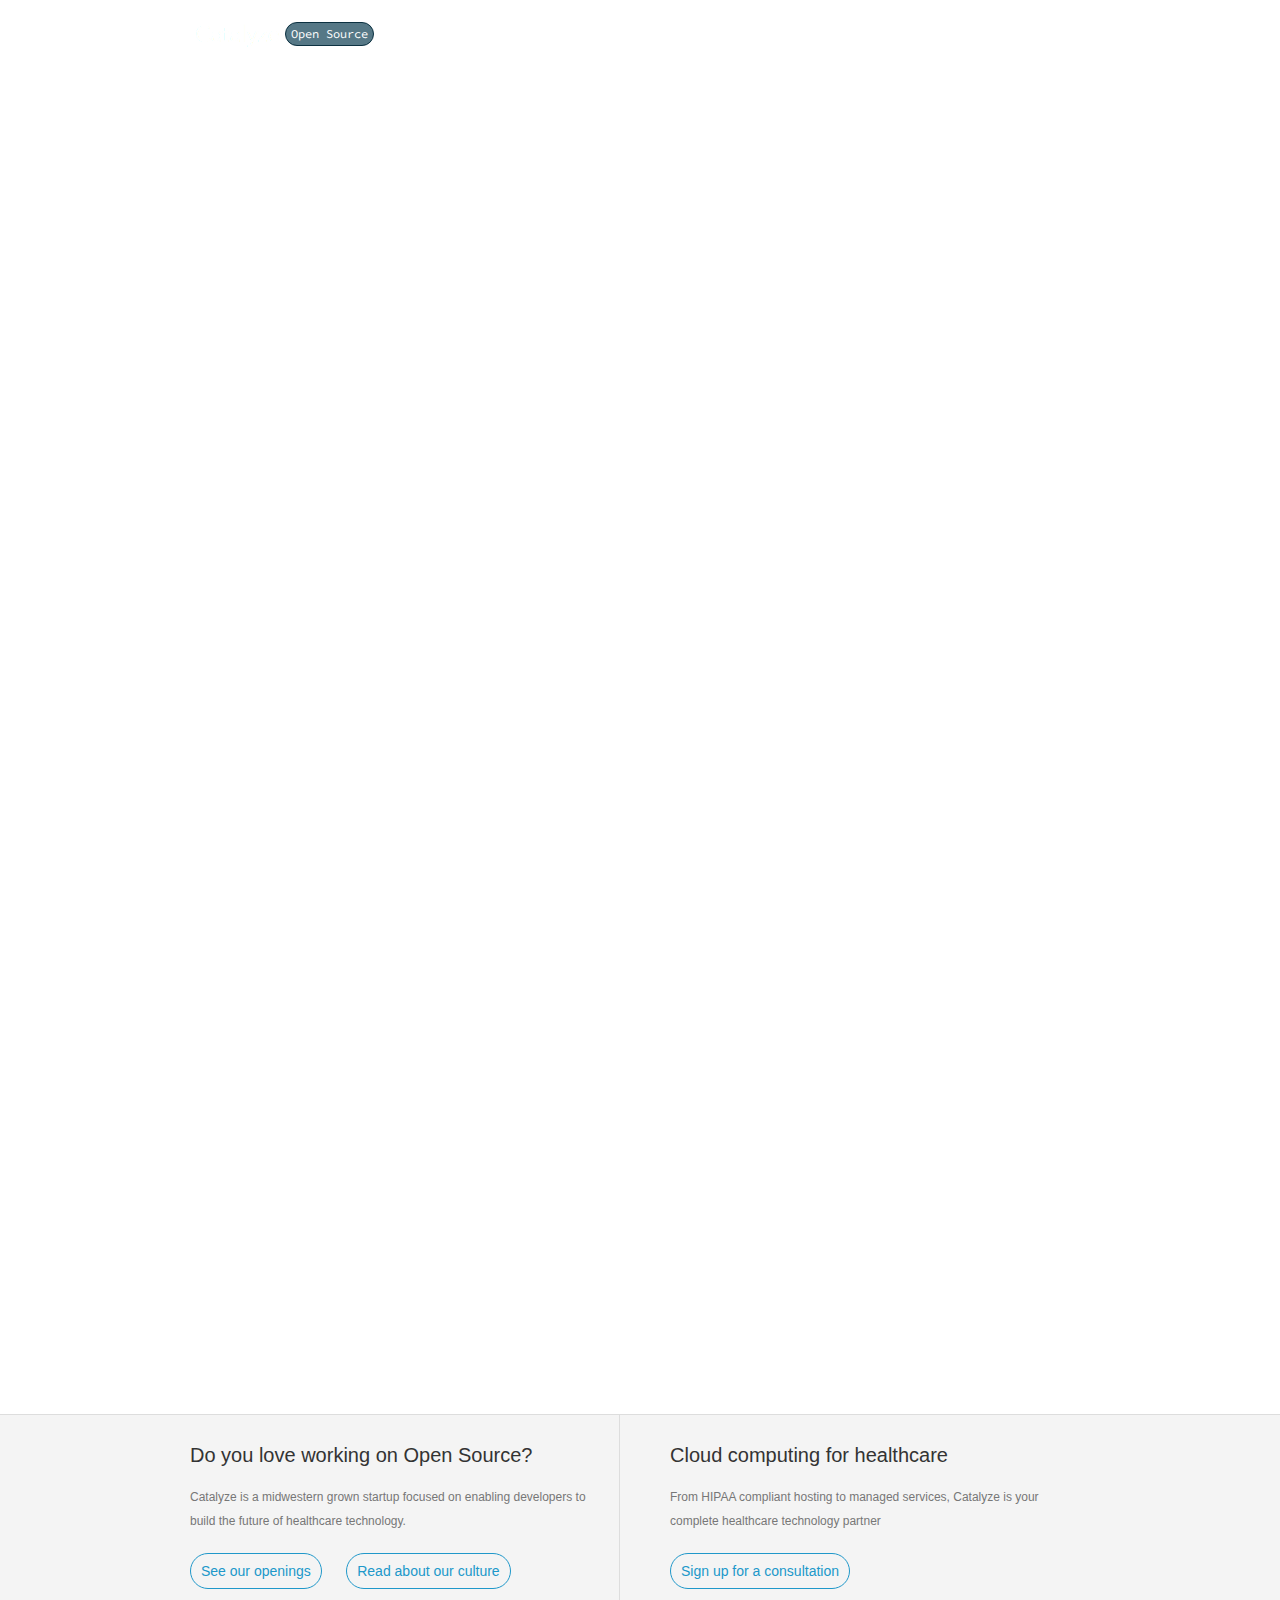
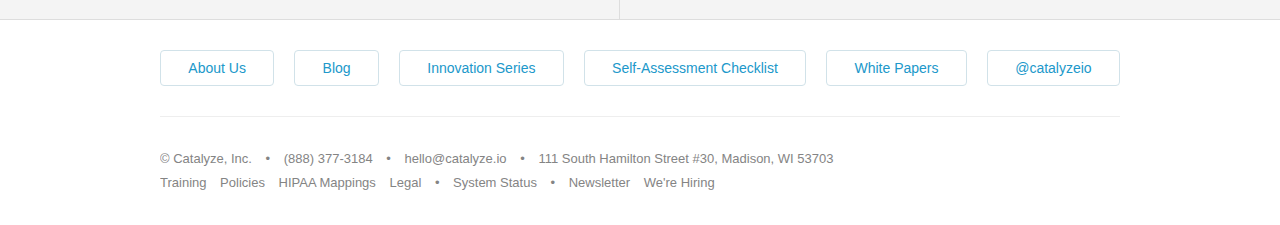
==== index.html @ b0b92cd5 "Initial commit" ====
<!doctype html>
<html>
	<head>
		<meta charset="utf-8">
		<meta content="IE=edge,chrome=1" http-equiv="X-UA-Compatible">
		<meta name="viewport" content="width=device-width, initial-scale=1.0">
		<meta name="description" content="Something Something Something">
		<title>Welcome to Earth</title>
		<link href="/assets/css/styles-5230c4ef.css" rel="stylesheet" type="text/css" /><link href="/assets/css/animate-a3fb23cf.css" rel="stylesheet" type="text/css" />
	</head>
	<body class="index">
		<div class="upper-bg">
	<header class="main-header">
	<div class="grid">
		<div class="main-logo">
			<a href="/">
				<img src="/assets/img/logo-bc8b56d9.png">
				<span>Open Source</span>
			</a>
		</div>
		<nav class="main-nav">
	<a href="//catalyze.io">Home</a>
	<a href="//catalyze.io/support">Support</a>
	<a href="//dashboard.catalyze.io">Login</a>
	<a href="//catalyze.io/signup" class="main-btn">Free Trial</a>
</nav>
	</div>
</header>
	<div class="animsition">
	<section class="main-masthead">
		<div class="grid">
			<h1>Catalyze Open Source</h1>
			<h2>Building the future of healthcare together</h2>
			<a href="http://github.com/catalyzeio" class="cta-btn">See all open source projects</a>
			<div class="main-sort">
				<span class="one">Sort by:</span>
				<span class="toggle">
					<span class="two"><i class="ss-code"></i> code</span>
					<span class="three"><i class="ss-files"></i> docs</span>
				</span>
			</div>
		</div>
	</section>
</div>
</div>
<div class="animsition">
	<section class="project-cards">
		<div class="grid grid-pad">
			<div class="col-1-3">
				<div class="card docs-card">
					<header>
						<h1>Catalyze Policies</h1>
						<h2><i class="ss-files"></i> docs</h2>
					</header>
					<article>
						<p>In an effort to make compliance as easy as possible for companies working with protected health information (PHI), we have open sourced our company policies&#8230;</p>
					</article>
					<footer>
						<a href="//github.com/catalyzeio/policies" class="card-btn">View Catalyze Policies</a>
					</footer>
				</div>
			</div>
			<div class="col-1-3">
				<div class="card code-card">
					<header>
						<h1>Catalyze iOS SDK</h1>
						<h2><i class="ss-code"></i> code</h2>
					</header>
					<article>
						<p>The Catalyze iOS SDK was built to help developers working with Apple mobile products build HIPAA compliant applications using the Catalyze Backend as a Service&#8230;</p>
					</article>
					<footer>
						<a href="//github.com/catalyzeio/catalyze-ios-sdk" class="card-btn">View Catalyze iOS SDK</a>
					</footer>
				</div>
			</div>
			<div class="col-1-3">
				<div class="card docs-card">
					<header>
						<h1>Catalyze HIPAA Docs</h1>
						<h2><i class="ss-files"></i> docs</h2>
					</header>
					<article>
						<p>These HIPAA procedures and mappings are intended to guide other healthcare companies managing PHI in creating their own HIPAA documentation&#8230;</p>
					</article>
					<footer>
						<a href="//github.com/catalyzeio/HIPAA" class="card-btn">View Catalyze HIPAA Docs</a>
					</footer>
				</div>
			</div>
		</div>
		<div class="grid grid-pad">
			<div class="col-1-3">
				<div class="card code-card">
					<header>
						<h1>Catalyze PaaS CLI</h1>
						<h2><i class="ss-code"></i> code</h2>
					</header>
					<article>
						<p>Our CLI tool is intended to help Catalyze users manage their deployed environments via their terminal. We've open sourced this effort to allow community contributions&#8230;</p>
					</article>
					<footer>
						<a href="//github.com/catalyzeio/catalyze-paas-cli" class="card-btn">View Catalyze PaaS CLI</a>
					</footer>
				</div>
			</div>
			<div class="col-1-3">
				<div class="card docs-card">
					<header>
						<h1>Catalyze Onboarding Docs</h1>
						<h2><i class="ss-files"></i> docs</h2>
					</header>
					<article>
						<p>These onboarding docs are intended to help new Catalyze users build and deploy their first Catalyze HIPAA Compliant environment on our platform&#8230;</p>
					</article>
					<footer>
						<a href="//github.com/catalyzeio/paas-onboarding-docs" class="card-btn">View Catalyze Onboarding Docs</a>
					</footer>
				</div>
			</div>
			<div class="col-1-3">
				<div class="card code-card">
					<header>
						<h1>Catalyze HIPAA Gram</h1>
						<h2><i class="ss-code"></i> code</h2>
					</header>
					<article>
						<p>HIPAA Gram is a Catalyze built iOS application that utilizes the Catalyze Backend as a Service. It's intended to be a HIPAA compliant WhatsApp clone&#8230;</p>
					</article>
					<footer>
						<a href="//github.com/catalyzeio/HipaaGram" class="card-btn">View Catalyze HIPAA Gram</a>
					</footer>
				</div>
			</div>
		</div>
		<div class="grid grid-pad">
			<div class="col-1-3">
				<div class="card docs-card">
					<header>
						<h1>Catalyze BaaS Guides</h1>
						<h2><i class="ss-files"></i> docs</h2>
					</header>
					<article>
						<p>Our BaaS Guides are intended to help new Catalyze Backend as a Service users start building their compliant applications. Most of these guides are coding tutorials&#8230;</p>
					</article>
					<footer>
						<a href="//github.com/catalyzeio/baas-guides" class="card-btn">View Catalyze BaaS Guides</a>
					</footer>
				</div>
			</div>
			<div class="col-1-3">
				<div class="card code-card">
					<header>
						<h1>Catalyze JavaScript SDK</h1>
						<h2><i class="ss-code"></i> code</h2>
					</header>
					<article>
						<p>Our JavaScript SDK was built to allow Catalyze BaaS users the ability to build compliant applications using popular frameworks like Angular and Node&#8230;</p>
					</article>
					<footer>
						<a href="//github.com/catalyzeio/catalyze-js-sdk" class="card-btn">View Catalyze JavaScript SDK</a>
					</footer>
				</div>
			</div>
			<div class="col-1-3">
				<div class="card docs-card">
					<header>
						<h1>Catalyze PaaS FAQ</h1>
						<h2><i class="ss-files"></i> docs</h2>
					</header>
					<article>
						<p>This FAQ is intended to answer commonly asked questions about our compliant Platform as a Service. We encourage the community to file their questions as issues&#8230;</p>
					</article>
					<footer>
						<a href="//github.com/catalyzeio/paas-faq" class="card-btn">View Catalyze PaaS FAQ</a>
					</footer>
				</div>
			</div>
		</div>
	</section>
</div>
<section class="main-marketing">
	<div class="grid">
		<div class="col-6-12">
			<div class="marketing-section left-section">
				<h1>Do you love working on Open Source?</h1>
				<p>Catalyze is a midwestern grown startup focused on enabling developers to build the future of healthcare technology.</p>
				<ul>
					<li><a href="//catalyze.io/jobs" class="hollow-btn">See our openings</a></li>
					<li><a href="//catalyze.io/blog/catalyze-culture-sharing-learning-and-transparency" class="hollow-btn">Read about our culture</a></li>
				</ul>
			</div>
		</div>
		<div class="col-6-12">
			<div class="marketing-section">
				<h1>Cloud computing for healthcare</h1>
				<p>From HIPAA compliant hosting to managed services, Catalyze is your complete healthcare technology partner</p>
				<ul>
					<li><a href="//catalyze.io/signup" class="hollow-btn">Sign up for a consultation</a></li>
				</ul>
			</div>
		</div>
	</div>
</section>
<footer class="ctz-main-footer">
	<div class="grid ctz-main-footer-content">
		<div class="col-1-1 ctz-footer-bar">
			<a href="//catalyze.io/about">About Us</a>
			<a href="//catalyze.io/blog">Blog</a>
			<a href="//catalyze.io/innovation">Innovation Series</a>
			<a href="//catalyze.io/hipaa-self-assessment-checklist">Self-Assessment Checklist</a>
			<a href="//catalyze.io/whitepapers">White Papers</a>
			<a href="https://twitter.com/catalyzeio" target="_blank">@catalyzeio</a>
		</div>
		<div class="col-1-1 ctz-footer-meta">
			<div class="col-10-12 ctz-footer-meta-links">
				<div>
					<span><a href="/">&copy; Catalyze, Inc.</a></span>
					<strong>&bull;</strong>
					<span>(888) 377-3184</span>
					<strong>&bull;</strong>
					<span>
						<a href="mailto:hello@catalyze.io">hello@catalyze.io</a>
					</span>
					<strong>&bull;</strong>
					<span>111 South Hamilton Street #30, Madison, WI 53703</span>
				</div>
				<div>
					<span>
						<a href="https://training.catalyze.io">Training</a>
						<a href="https://policy.catalyze.io">Policies</a>
						<a href="https://hipaa.catalyze.io">HIPAA Mappings</a>
						<a href="https://legal.catalyze.io">Legal</a>
					</span>
					<strong>&bull;</strong>
					<span>
						<a href="http://status.catalyze.io/">System Status</a>
					</span>
					<strong>&bull;</strong>
					<span>
						<a href="//catalyze.io/newsletter">Newsletter</a>
						<a href="//catalyze.io/jobs">We're Hiring</a>
					</span>
				</div>
			</div>
			<div class="col-2-12 ctz-footer-meta-coalfire">
				<a href="https://www.coalfire.com/Coalfire-Certificate-Program/Landing?cc=248fe0c0-6343-4785-9cb0-0602a6a82a6c" target="_blank">Coalfire Verified</a>
			</div>
		</div>
	</div>
</footer>
		<script src="//cdnjs.cloudflare.com/ajax/libs/jquery/2.0.3/jquery.min.js" type="text/javascript"></script><script src="//fast.fonts.net/jsapi/1ced54dd-da20-4061-b896-c5731d5d4974.js" type="text/javascript"></script><script src="/assets/js/animate-a17c42b5.js" type="text/javascript"></script><script src="/assets/js/main-b2599660.js" type="text/javascript"></script>
	</body>
</html>
---- assets/css/styles-5230c4ef.css ----
﻿@import url(http://fonts.googleapis.com/css?family=Source+Code+Pro:300,400,500);html,body,div,span,applet,object,iframe,h1,h2,h3,h4,h5,h6,p,blockquote,pre,a,abbr,acronym,address,big,cite,code,del,dfn,em,img,ins,kbd,q,s,samp,small,strike,strong,sub,sup,tt,var,b,u,i,center,dl,dt,dd,ol,ul,li,fieldset,form,label,legend,table,caption,tbody,tfoot,thead,tr,th,td,article,aside,canvas,details,embed,figure,figcaption,footer,header,hgroup,menu,nav,output,ruby,section,summary,time,mark,audio,video{margin:0;padding:0;border:0;font-size:100%;font:inherit;vertical-align:baseline}article,aside,details,figcaption,figure,footer,header,hgroup,menu,nav,section{display:block}body{line-height:1;font-family:sans-serif}ol,ul{list-style:none}blockquote,q{quotes:none}blockquote:before,blockquote:after,q:before,q:after{content:'';content:none}table{border-collapse:collapse;border-spacing:0}*,*:after,*:before{-webkit-box-sizing:border-box;-moz-box-sizing:border-box;box-sizing:border-box}[class*='col-']{float:left;padding-right:20px}[class*='col-']:last-of-type{padding-right:0px}.grid{width:100%;max-width:960px;min-width:755px;margin:0 auto;overflow:hidden}.grid:after{content:"";display:table;clear:both}.grid-pad{padding:20px 0 0px 20px}.grid-pad>[class*='col-']:last-of-type{padding-right:20px}.push-right{float:right}.col-1-1{width:100%}.col-2-3,.col-8-12{width:66.66%}.col-1-2,.col-6-12{width:50%}.col-1-3,.col-4-12{width:33.33%}.col-1-4,.col-3-12{width:25%}.col-1-5{width:20%}.col-1-6,.col-2-12{width:16.667%}.col-1-7{width:14.28%}.col-1-8{width:12.5%}.col-1-9{width:11.1%}.col-1-10{width:10%}.col-1-11{width:9.09%}.col-1-12{width:8.33%}.col-11-12{width:91.66%}.col-10-12{width:83.333%}.col-9-12{width:75%}.col-5-12{width:41.66%}.col-7-12{width:58.33%}.cf:before,.main-header:before,.main-logo:before,.main-sort:before,.project-cards:before,.ctz-main-footer .ctz-footer-meta:before,.cf:after,.main-header:after,.main-logo:after,.main-sort:after,.project-cards:after,.ctz-main-footer .ctz-footer-meta:after{content:" ";display:table}.cf:after,.main-header:after,.main-logo:after,.main-sort:after,.project-cards:after,.ctz-main-footer .ctz-footer-meta:after{clear:both}.cf,.main-header,.main-logo,.main-sort,.project-cards,.ctz-main-footer .ctz-footer-meta{*zoom:1}@font-face{font-family:"SSSymbolicons";src:url("../fonts/ss-symbolicons-block-a78b4c27.eot");src:url("../fonts/ss-symbolicons-block-a78b4c27.eot?#iefix") format("embedded-opentype"),url("../fonts/ss-symbolicons-block-7ac08cda.woff") format("woff"),url("../fonts/ss-symbolicons-block-496dd654.ttf") format("truetype"),url("../fonts/ss-symbolicons-block-a7718a25.svg#SSSymboliconsBlock") format("svg");font-weight:normal;font-style:normal}html:hover [class^="ss-"]{-ms-zoom:1}.ss-icon,.ss-icon.ss-symbolicons-block,[class^="ss-"]:before,[class*=" ss-"]:before,[class^="ss-"].ss-symbolicons-block:before,[class*=" ss-"].ss-symbolicons-block:before,[class^="ss-"].right:after,[class*=" ss-"].right:after,[class^="ss-"].ss-symbolicons-block.right:after,[class*=" ss-"].ss-symbolicons-block.right:after{font-family:"SSSymbolicons";font-style:normal;font-weight:normal;text-decoration:none;text-rendering:optimizeLegibility;white-space:nowrap;-moz-font-feature-settings:"liga=1";-moz-font-feature-settings:"liga";-ms-font-feature-settings:"liga" 1;-o-font-feature-settings:"liga";font-feature-settings:"liga";-webkit-font-smoothing:antialiased;-moz-osx-font-smoothing:grayscale}[class^="ss-"].right:before,[class*=" ss-"].right:before{display:none;content:''}.ss-crosshair:before,.ss-crosshair.right:after{content:'⌖'}.ss-search:before,.ss-search.right:after{content:'🔍'}.ss-zoomin:before,.ss-zoomin.right:after{content:''}.ss-zoomout:before,.ss-zoomout.right:after{content:''}.ss-binoculars:before,.ss-binoculars.right:after{content:''}.ss-incognito:before,.ss-incognito.right:after{content:''}.ss-radar:before,.ss-radar.right:after{content:''}.ss-raisedhand:before,.ss-raisedhand.right:after{content:'✋'}.ss-attach:before,.ss-attach.right:after{content:'📎'}.ss-link:before,.ss-link.right:after{content:'🔗'}.ss-write:before,.ss-write.right:after{content:'✎'}.ss-compose:before,.ss-compose.right:after{content:'📝'}.ss-lock:before,.ss-lock.right:after{content:'🔒'}.ss-unlock:before,.ss-unlock.right:after{content:'🔓'}.ss-key:before,.ss-key.right:after{content:'🔑'}.ss-backspace:before,.ss-backspace.right:after{content:'⌫'}.ss-ban:before,.ss-ban.right:after{content:'🚫'}.ss-nosmoking:before,.ss-nosmoking.right:after{content:'🚭'}.ss-trash:before,.ss-trash.right:after{content:'🗑'}.ss-target:before,.ss-target.right:after{content:'◎'}.ss-stopsign:before,.ss-stopsign.right:after{content:''}.ss-radioactive:before,.ss-radioactive.right:after{content:'☢'}.ss-skull:before,.ss-skull.right:after{content:'💀'}.ss-skullandcrossbones:before,.ss-skullandcrossbones.right:after{content:'☠'}.ss-lightning:before,.ss-lightning.right:after{content:'☇'}.ss-tag:before,.ss-tag.right:after{content:'🏷'}.ss-newtag:before,.ss-newtag.right:after{content:''}.ss-flag:before,.ss-flag.right:after{content:'⚑'}.ss-like:before,.ss-like.right:after{content:'👍'}.ss-dislike:before,.ss-dislike.right:after{content:'👎'}.ss-heart:before,.ss-heart.right:after{content:'♥'}.ss-addheart:before,.ss-addheart.right:after{content:''}.ss-deleteheart:before,.ss-deleteheart.right:after{content:'💔'}.ss-star:before,.ss-star.right:after{content:'⋆'}.ss-trophy:before,.ss-trophy.right:after{content:'🏆'}.ss-award:before,.ss-award.right:after{content:''}.ss-ribbon:before,.ss-ribbon.right:after{content:'🎀'}.ss-medal:before,.ss-medal.right:after{content:'🎖'}.ss-badge:before,.ss-badge.right:after{content:'📛'}.ss-crown:before,.ss-crown.right:after{content:'👑'}.ss-bullseye:before,.ss-bullseye.right:after{content:'🎯'}.ss-sample:before,.ss-sample.right:after{content:''}.ss-crop:before,.ss-crop.right:after{content:''}.ss-layers:before,.ss-layers.right:after{content:''}.ss-magicwand:before,.ss-magicwand.right:after{content:''}.ss-cut:before,.ss-cut.right:after{content:'✂'}.ss-cutpaste:before,.ss-cutpaste.right:after{content:''}.ss-clipboard:before,.ss-clipboard.right:after{content:'📋'}.ss-rules:before,.ss-rules.right:after{content:'📏'}.ss-rulerpencil:before,.ss-rulerpencil.right:after{content:''}.ss-gridlines:before,.ss-gridlines.right:after{content:''}.ss-pen:before,.ss-pen.right:after{content:'✒'}.ss-pencilbrush:before,.ss-pencilbrush.right:after{content:''}.ss-pencilbrushpen:before,.ss-pencilbrushpen.right:after{content:''}.ss-brush:before,.ss-brush.right:after{content:''}.ss-paintroller:before,.ss-paintroller.right:after{content:''}.ss-fill:before,.ss-fill.right:after{content:''}.ss-stroke:before,.ss-stroke.right:after{content:''}.ss-ink:before,.ss-ink.right:after{content:''}.ss-crayons:before,.ss-crayons.right:after{content:''}.ss-palette:before,.ss-palette.right:after{content:'🎨'}.ss-fliphorizontally:before,.ss-fliphorizontally.right:after{content:''}.ss-flipvertically:before,.ss-flipvertically.right:after{content:''}.ss-effects:before,.ss-effects.right:after{content:''}.ss-bezier:before,.ss-bezier.right:after{content:''}.ss-pixels:before,.ss-pixels.right:after{content:''}.ss-phone:before,.ss-phone.right:after{content:'📞'}.ss-rotaryphone:before,.ss-rotaryphone.right:after{content:'☎'}.ss-touchtonephone:before,.ss-touchtonephone.right:after{content:'☏'}.ss-phonebook:before,.ss-phonebook.right:after{content:''}.ss-voicemail:before,.ss-voicemail.right:after{content:'⌕'}.ss-headset:before,.ss-headset.right:after{content:''}.ss-megaphone:before,.ss-megaphone.right:after{content:'📢'}.ss-rss:before,.ss-rss.right:after{content:''}.ss-satellitedish:before,.ss-satellitedish.right:after{content:'📡'}.ss-podcast:before,.ss-podcast.right:after{content:''}.ss-mailbox:before,.ss-mailbox.right:after{content:'📫'}.ss-send:before,.ss-send.right:after{content:'🖅'}.ss-mail:before,.ss-mail.right:after{content:'✉'}.ss-incomingmail:before,.ss-incomingmail.right:after{content:'📩'}.ss-inbox:before,.ss-inbox.right:after{content:'📥'}.ss-inboxes:before,.ss-inboxes.right:after{content:''}.ss-outbox:before,.ss-outbox.right:after{content:'📤'}.ss-stamp:before,.ss-stamp.right:after{content:''}.ss-chat:before,.ss-chat.right:after{content:'💬'}.ss-chats:before,.ss-chats.right:after{content:'🗪'}.ss-textchat:before,.ss-textchat.right:after{content:''}.ss-exclamationchat:before,.ss-exclamationchat.right:after{content:''}.ss-questionchat:before,.ss-questionchat.right:after{content:''}.ss-ellipsischat:before,.ss-ellipsischat.right:after{content:''}.ss-sleep:before,.ss-sleep.right:after{content:'💤'}.ss-ampersand:before,.ss-ampersand.right:after{content:'&'}.ss-smile:before,.ss-smile.right:after{content:'☻'}.ss-frown:before,.ss-frown.right:after{content:'☹'}.ss-toothsmile:before,.ss-toothsmile.right:after{content:'😃'}.ss-toothlesssmile:before,.ss-toothlesssmile.right:after{content:'😀'}.ss-user:before,.ss-user.right:after{content:'👤'}.ss-users:before,.ss-users.right:after{content:'👥'}.ss-usergroup:before,.ss-usergroup.right:after{content:''}.ss-adduser:before,.ss-adduser.right:after{content:''}.ss-removeuser:before,.ss-removeuser.right:after{content:''}.ss-deleteuser:before,.ss-deleteuser.right:after{content:''}.ss-heartuser:before,.ss-heartuser.right:after{content:''}.ss-males:before,.ss-males.right:after{content:'👬'}.ss-females:before,.ss-females.right:after{content:'👭'}.ss-malefemale:before,.ss-malefemale.right:after{content:'👫'}.ss-userportrait:before,.ss-userportrait.right:after{content:''}.ss-userframe:before,.ss-userframe.right:after{content:''}.ss-usersframe:before,.ss-usersframe.right:after{content:''}.ss-baby:before,.ss-baby.right:after{content:'👶'}.ss-swaddledbaby:before,.ss-swaddledbaby.right:after{content:''}.ss-robot:before,.ss-robot.right:after{content:''}.ss-happyrobot:before,.ss-happyrobot.right:after{content:''}.ss-alien:before,.ss-alien.right:after{content:'👽'}.ss-ghost:before,.ss-ghost.right:after{content:'👻'}.ss-userprofile:before,.ss-userprofile.right:after{content:''}.ss-contacts:before,.ss-contacts.right:after{content:'📇'}.ss-addressbook:before,.ss-addressbook.right:after{content:'📑'}.ss-footsteps:before,.ss-footsteps.right:after{content:'👣'}.ss-cart:before,.ss-cart.right:after{content:''}.ss-shoppingbag:before,.ss-shoppingbag.right:after{content:'🛍'}.ss-gift:before,.ss-gift.right:after{content:'🎁'}.ss-store:before,.ss-store.right:after{content:'🏪'}.ss-cashregister:before,.ss-cashregister.right:after{content:''}.ss-safe:before,.ss-safe.right:after{content:''}.ss-bill:before,.ss-bill.right:after{content:''}.ss-creditcard:before,.ss-creditcard.right:after{content:'💳'}.ss-dollarsign:before,.ss-dollarsign.right:after{content:'$'}.ss-eurosign:before,.ss-eurosign.right:after{content:'€'}.ss-poundsign:before,.ss-poundsign.right:after{content:'£'}.ss-yensign:before,.ss-yensign.right:after{content:'¥'}.ss-banknote:before,.ss-banknote.right:after{content:'💵'}.ss-eurobanknote:before,.ss-eurobanknote.right:after{content:'💶'}.ss-poundbanknote:before,.ss-poundbanknote.right:after{content:'💷'}.ss-yenbanknote:before,.ss-yenbanknote.right:after{content:'💴'}.ss-coins:before,.ss-coins.right:after{content:''}.ss-moneybag:before,.ss-moneybag.right:after{content:'💰'}.ss-calculator:before,.ss-calculator.right:after{content:'🖩'}.ss-bank:before,.ss-bank.right:after{content:'🏦'}.ss-scales:before,.ss-scales.right:after{content:'⚖'}.ss-gavel:before,.ss-gavel.right:after{content:''}.ss-meeting:before,.ss-meeting.right:after{content:''}.ss-barchart:before,.ss-barchart.right:after{content:'📊'}.ss-piechart:before,.ss-piechart.right:after{content:''}.ss-activity:before,.ss-activity.right:after{content:''}.ss-flowchart:before,.ss-flowchart.right:after{content:''}.ss-box:before,.ss-box.right:after{content:'📦'}.ss-crate:before,.ss-crate.right:after{content:''}.ss-hook:before,.ss-hook.right:after{content:''}.ss-weight:before,.ss-weight.right:after{content:''}.ss-home:before,.ss-home.right:after{content:'⌂'}.ss-fence:before,.ss-fence.right:after{content:''}.ss-buildings:before,.ss-buildings.right:after{content:'🏢'}.ss-bridge:before,.ss-bridge.right:after{content:''}.ss-barn:before,.ss-barn.right:after{content:''}.ss-lodging:before,.ss-lodging.right:after{content:'🏨'}.ss-warehouse:before,.ss-warehouse.right:after{content:''}.ss-school:before,.ss-school.right:after{content:'🏫'}.ss-castle:before,.ss-castle.right:after{content:'🏰'}.ss-earth:before,.ss-earth.right:after{content:'🌎'}.ss-globe:before,.ss-globe.right:after{content:'🌐'}.ss-compass:before,.ss-compass.right:after{content:''}.ss-signpost:before,.ss-signpost.right:after{content:''}.ss-map:before,.ss-map.right:after{content:''}.ss-location:before,.ss-location.right:after{content:''}.ss-pushpin:before,.ss-pushpin.right:after{content:'📌'}.ss-code:before,.ss-code.right:after{content:''}.ss-floppydisk:before,.ss-floppydisk.right:after{content:'💾'}.ss-script:before,.ss-script.right:after{content:''}.ss-playscript:before,.ss-playscript.right:after{content:''}.ss-stopscript:before,.ss-stopscript.right:after{content:''}.ss-recordscript:before,.ss-recordscript.right:after{content:''}.ss-bug:before,.ss-bug.right:after{content:'🐛'}.ss-puzzle:before,.ss-puzzle.right:after{content:''}.ss-window:before,.ss-window.right:after{content:'🗔'}.ss-database:before,.ss-database.right:after{content:''}.ss-adddatabase:before,.ss-adddatabase.right:after{content:''}.ss-deletedatabase:before,.ss-deletedatabase.right:after{content:''}.ss-hdd:before,.ss-hdd.right:after{content:''}.ss-networkhdd:before,.ss-networkhdd.right:after{content:''}.ss-downloadhdd:before,.ss-downloadhdd.right:after{content:''}.ss-airplay:before,.ss-airplay.right:after{content:''}.ss-music:before,.ss-music.right:after{content:'♫'}.ss-guitar:before,.ss-guitar.right:after{content:'🎸'}.ss-mic:before,.ss-mic.right:after{content:'🎤'}.ss-headphones:before,.ss-headphones.right:after{content:'🎧'}.ss-volume:before,.ss-volume.right:after{content:'🔈'}.ss-radio:before,.ss-radio.right:after{content:'📻'}.ss-phonograph:before,.ss-phonograph.right:after{content:''}.ss-disc:before,.ss-disc.right:after{content:'💿'}.ss-discs:before,.ss-discs.right:after{content:''}.ss-playlist:before,.ss-playlist.right:after{content:''}.ss-musichome:before,.ss-musichome.right:after{content:''}.ss-itunes:before,.ss-itunes.right:after{content:''}.ss-camera:before,.ss-camera.right:after{content:'📷'}.ss-picture:before,.ss-picture.right:after{content:'🌄'}.ss-pictures:before,.ss-pictures.right:after{content:''}.ss-searchpicture:before,.ss-searchpicture.right:after{content:''}.ss-video:before,.ss-video.right:after{content:'📹'}.ss-clapboard:before,.ss-clapboard.right:after{content:'🎬'}.ss-film:before,.ss-film.right:after{content:'🎞'}.ss-filmroll:before,.ss-filmroll.right:after{content:''}.ss-playfilm:before,.ss-playfilm.right:after{content:''}.ss-tv:before,.ss-tv.right:after{content:'📺'}.ss-flatscreen:before,.ss-flatscreen.right:after{content:''}.ss-projector:before,.ss-projector.right:after{content:''}.ss-videogame:before,.ss-videogame.right:after{content:'🎮'}.ss-joystick:before,.ss-joystick.right:after{content:'🕹'}.ss-cartridge:before,.ss-cartridge.right:after{content:''}.ss-play:before,.ss-play.right:after{content:'▶'}.ss-pause:before,.ss-pause.right:after{content:''}.ss-stop:before,.ss-stop.right:after{content:'■'}.ss-record:before,.ss-record.right:after{content:'●'}.ss-rewind:before,.ss-rewind.right:after{content:'⏪'}.ss-fastforward:before,.ss-fastforward.right:after{content:'⏩'}.ss-skipback:before,.ss-skipback.right:after{content:'⏮'}.ss-skipforward:before,.ss-skipforward.right:after{content:'⏭'}.ss-eject:before,.ss-eject.right:after{content:'⏏'}.ss-shuffle:before,.ss-shuffle.right:after{content:'🔀'}.ss-filecabinet:before,.ss-filecabinet.right:after{content:'🗄'}.ss-storagebox:before,.ss-storagebox.right:after{content:''}.ss-books:before,.ss-books.right:after{content:'📚'}.ss-bookspencil:before,.ss-bookspencil.right:after{content:''}.ss-openbook:before,.ss-openbook.right:after{content:'📖'}.ss-bookinsert:before,.ss-bookinsert.right:after{content:''}.ss-notebook:before,.ss-notebook.right:after{content:'📓'}.ss-ledger:before,.ss-ledger.right:after{content:'📒'}.ss-album:before,.ss-album.right:after{content:''}.ss-newspaper:before,.ss-newspaper.right:after{content:'📰'}.ss-spiralbound:before,.ss-spiralbound.right:after{content:'🗒'}.ss-notepad:before,.ss-notepad.right:after{content:''}.ss-notice:before,.ss-notice.right:after{content:''}.ss-grid:before,.ss-grid.right:after{content:''}.ss-thumbnails:before,.ss-thumbnails.right:after{content:''}.ss-menu:before,.ss-menu.right:after{content:''}.ss-filter:before,.ss-filter.right:after{content:''}.ss-desktop:before,.ss-desktop.right:after{content:'💻'}.ss-laptop:before,.ss-laptop.right:after{content:''}.ss-tablet:before,.ss-tablet.right:after{content:''}.ss-cell:before,.ss-cell.right:after{content:'📱'}.ss-cellbars:before,.ss-cellbars.right:after{content:'📶'}.ss-battery:before,.ss-battery.right:after{content:'🔋'}.ss-mediumbattery:before,.ss-mediumbattery.right:after{content:''}.ss-emptybattery:before,.ss-emptybattery.right:after{content:''}.ss-chargingbattery:before,.ss-chargingbattery.right:after{content:''}.ss-screwdrivermobile:before,.ss-screwdrivermobile.right:after{content:''}.ss-brushmobile:before,.ss-brushmobile.right:after{content:''}.ss-pencilmobile:before,.ss-pencilmobile.right:after{content:''}.ss-door:before,.ss-door.right:after{content:'🚪'}.ss-washer:before,.ss-washer.right:after{content:''}.ss-dryer:before,.ss-dryer.right:after{content:''}.ss-birdhouse:before,.ss-birdhouse.right:after{content:''}.ss-toilet:before,.ss-toilet.right:after{content:'🚽'}.ss-toiletpaper:before,.ss-toiletpaper.right:after{content:''}.ss-spraybottle:before,.ss-spraybottle.right:after{content:''}.ss-lightbulb:before,.ss-lightbulb.right:after{content:'💡'}.ss-cfl:before,.ss-cfl.right:after{content:''}.ss-flashlight:before,.ss-flashlight.right:after{content:'🔦'}.ss-candle:before,.ss-candle.right:after{content:''}.ss-flame:before,.ss-flame.right:after{content:''}.ss-campfire:before,.ss-campfire.right:after{content:'🔥'}.ss-fireplace:before,.ss-fireplace.right:after{content:''}.ss-lamp:before,.ss-lamp.right:after{content:''}.ss-chair:before,.ss-chair.right:after{content:''}.ss-seat:before,.ss-seat.right:after{content:'💺'}.ss-picnictable:before,.ss-picnictable.right:after{content:''}.ss-frame:before,.ss-frame.right:after{content:'🖼'}.ss-heartframe:before,.ss-heartframe.right:after{content:'💟'}.ss-starframe:before,.ss-starframe.right:after{content:''}.ss-treeframe:before,.ss-treeframe.right:after{content:''}.ss-flowerframe:before,.ss-flowerframe.right:after{content:''}.ss-questionframe:before,.ss-questionframe.right:after{content:''}.ss-utensilsframe:before,.ss-utensilsframe.right:after{content:''}.ss-rings:before,.ss-rings.right:after{content:'💍'}.ss-balloons:before,.ss-balloons.right:after{content:'🎈'}.ss-fireworks:before,.ss-fireworks.right:after{content:'🎆'}.ss-easteregg:before,.ss-easteregg.right:after{content:''}.ss-jackolantern:before,.ss-jackolantern.right:after{content:'🎃'}.ss-menorah:before,.ss-menorah.right:after{content:''}.ss-christmastree:before,.ss-christmastree.right:after{content:'🎄'}.ss-teddy:before,.ss-teddy.right:after{content:''}.ss-blocks:before,.ss-blocks.right:after{content:''}.ss-rattle:before,.ss-rattle.right:after{content:''}.ss-diaper:before,.ss-diaper.right:after{content:''}.ss-pailshovel:before,.ss-pailshovel.right:after{content:''}.ss-sweep:before,.ss-sweep.right:after{content:''}.ss-headstone:before,.ss-headstone.right:after{content:'⛼'}.ss-chess:before,.ss-chess.right:after{content:'♞'}.ss-onedie:before,.ss-onedie.right:after{content:'⚀'}.ss-twodie:before,.ss-twodie.right:after{content:'⚁'}.ss-threedie:before,.ss-threedie.right:after{content:'⚂'}.ss-fourdie:before,.ss-fourdie.right:after{content:'⚃'}.ss-fivedie:before,.ss-fivedie.right:after{content:'⚄'}.ss-sixdie:before,.ss-sixdie.right:after{content:'⚅'}.ss-fuzzydice:before,.ss-fuzzydice.right:after{content:''}.ss-slingshot:before,.ss-slingshot.right:after{content:''}.ss-bomb:before,.ss-bomb.right:after{content:'💣'}.ss-knife:before,.ss-knife.right:after{content:'🔪'}.ss-swords:before,.ss-swords.right:after{content:'⚔'}.ss-download:before,.ss-download.right:after{content:''}.ss-downloadbox:before,.ss-downloadbox.right:after{content:''}.ss-downloadcrate:before,.ss-downloadcrate.right:after{content:''}.ss-upload:before,.ss-upload.right:after{content:''}.ss-uploadbox:before,.ss-uploadbox.right:after{content:''}.ss-uploadcrate:before,.ss-uploadcrate.right:after{content:''}.ss-transfer:before,.ss-transfer.right:after{content:'⇆'}.ss-refresh:before,.ss-refresh.right:after{content:'↻'}.ss-sync:before,.ss-sync.right:after{content:''}.ss-wifi:before,.ss-wifi.right:after{content:''}.ss-connection:before,.ss-connection.right:after{content:''}.ss-usb:before,.ss-usb.right:after{content:''}.ss-files:before,.ss-files.right:after{content:''}.ss-addfile:before,.ss-addfile.right:after{content:''}.ss-removefile:before,.ss-removefile.right:after{content:''}.ss-deletefile:before,.ss-deletefile.right:after{content:''}.ss-searchfile:before,.ss-searchfile.right:after{content:''}.ss-folder:before,.ss-folder.right:after{content:'📁'}.ss-addfolder:before,.ss-addfolder.right:after{content:''}.ss-removefolder:before,.ss-removefolder.right:after{content:''}.ss-deletefolder:before,.ss-deletefolder.right:after{content:''}.ss-downloadfolder:before,.ss-downloadfolder.right:after{content:''}.ss-uploadfolder:before,.ss-uploadfolder.right:after{content:''}.ss-undo:before,.ss-undo.right:after{content:'⎌'}.ss-redo:before,.ss-redo.right:after{content:''}.ss-quote:before,.ss-quote.right:after{content:'“'}.ss-font:before,.ss-font.right:after{content:''}.ss-anchor:before,.ss-anchor.right:after{content:''}.ss-print:before,.ss-print.right:after{content:'⎙'}.ss-fax:before,.ss-fax.right:after{content:'📠'}.ss-shredder:before,.ss-shredder.right:after{content:''}.ss-typewriter:before,.ss-typewriter.right:after{content:''}.ss-list:before,.ss-list.right:after{content:''}.ss-action:before,.ss-action.right:after{content:''}.ss-redirect:before,.ss-redirect.right:after{content:'↪'}.ss-expand:before,.ss-expand.right:after{content:'⤢'}.ss-contract:before,.ss-contract.right:after{content:''}.ss-scaleup:before,.ss-scaleup.right:after{content:''}.ss-scaledown:before,.ss-scaledown.right:after{content:''}.ss-power:before,.ss-power.right:after{content:''}.ss-lifepreserver:before,.ss-lifepreserver.right:after{content:''}.ss-help:before,.ss-help.right:after{content:'❓'}.ss-info:before,.ss-info.right:after{content:'ℹ'}.ss-alert:before,.ss-alert.right:after{content:'⚠'}.ss-caution:before,.ss-caution.right:after{content:'⛔'}.ss-plus:before,.ss-plus.right:after{content:'+'}.ss-hyphen:before,.ss-hyphen.right:after{content:'-'}.ss-check:before,.ss-check.right:after{content:'✓'}.ss-delete:before,.ss-delete.right:after{content:'␡'}.ss-dogface:before,.ss-dogface.right:after{content:'🐶'}.ss-catface:before,.ss-catface.right:after{content:'🐱'}.ss-rabbitface:before,.ss-rabbitface.right:after{content:'🐰'}.ss-bearface:before,.ss-bearface.right:after{content:'🐻'}.ss-fish:before,.ss-fish.right:after{content:'🐟'}.ss-bird:before,.ss-bird.right:after{content:'🐦'}.ss-dog:before,.ss-dog.right:after{content:'🐕'}.ss-sheep:before,.ss-sheep.right:after{content:'🐑'}.ss-pig:before,.ss-pig.right:after{content:'🐖'}.ss-turtle:before,.ss-turtle.right:after{content:'🐢'}.ss-snake:before,.ss-snake.right:after{content:'🐍'}.ss-elephant:before,.ss-elephant.right:after{content:'🐘'}.ss-whale:before,.ss-whale.right:after{content:'🐋'}.ss-bone:before,.ss-bone.right:after{content:''}.ss-tooth:before,.ss-tooth.right:after{content:''}.ss-feather:before,.ss-feather.right:after{content:''}.ss-poo:before,.ss-poo.right:after{content:'💩'}.ss-palmtree:before,.ss-palmtree.right:after{content:'🌴'}.ss-tree:before,.ss-tree.right:after{content:'🌲'}.ss-cactus:before,.ss-cactus.right:after{content:'🌵'}.ss-leaf:before,.ss-leaf.right:after{content:'🍂'}.ss-mapleleaf:before,.ss-mapleleaf.right:after{content:'🍁'}.ss-flower:before,.ss-flower.right:after{content:'⚘'}.ss-bouquet:before,.ss-bouquet.right:after{content:'💐'}.ss-chestnut:before,.ss-chestnut.right:after{content:'🌰'}.ss-mushroom:before,.ss-mushroom.right:after{content:'🍄'}.ss-gem:before,.ss-gem.right:after{content:'💎'}.ss-snowman:before,.ss-snowman.right:after{content:'☃'}.ss-settings:before,.ss-settings.right:after{content:'⚙'}.ss-dashboard:before,.ss-dashboard.right:after{content:''}.ss-notifications:before,.ss-notifications.right:after{content:'🔔'}.ss-toggles:before,.ss-toggles.right:after{content:'🎚'}.ss-switch:before,.ss-switch.right:after{content:''}.ss-switchoff:before,.ss-switchoff.right:after{content:''}.ss-brightness:before,.ss-brightness.right:after{content:'🔆'}.ss-flashoff:before,.ss-flashoff.right:after{content:''}.ss-magnet:before,.ss-magnet.right:after{content:''}.ss-toolbox:before,.ss-toolbox.right:after{content:''}.ss-tools:before,.ss-tools.right:after{content:''}.ss-hammer:before,.ss-hammer.right:after{content:'🔨'}.ss-wrench:before,.ss-wrench.right:after{content:'🔧'}.ss-wrenches:before,.ss-wrenches.right:after{content:''}.ss-wrenchpencil:before,.ss-wrenchpencil.right:after{content:''}.ss-screwdriverpencil:before,.ss-screwdriverpencil.right:after{content:''}.ss-hammerscrewdriver:before,.ss-hammerscrewdriver.right:after{content:''}.ss-tapemeasure:before,.ss-tapemeasure.right:after{content:''}.ss-hourglass:before,.ss-hourglass.right:after{content:'⏳'}.ss-clock:before,.ss-clock.right:after{content:'⏲'}.ss-stopwatch:before,.ss-stopwatch.right:after{content:'⏱'}.ss-alarmclock:before,.ss-alarmclock.right:after{content:'⏰'}.ss-mantelpiececlock:before,.ss-mantelpiececlock.right:after{content:'🕰'}.ss-watch:before,.ss-watch.right:after{content:'⌚'}.ss-counterclockwise:before,.ss-counterclockwise.right:after{content:'⥀'}.ss-calendar:before,.ss-calendar.right:after{content:'📅'}.ss-keyboardup:before,.ss-keyboardup.right:after{content:''}.ss-keyboarddown:before,.ss-keyboarddown.right:after{content:''}.ss-heavyasterisk:before,.ss-heavyasterisk.right:after{content:'✱'}.ss-egg:before,.ss-egg.right:after{content:''}.ss-cheese:before,.ss-cheese.right:after{content:''}.ss-sausage:before,.ss-sausage.right:after{content:''}.ss-hotdog:before,.ss-hotdog.right:after{content:''}.ss-burger:before,.ss-burger.right:after{content:'🍔'}.ss-chickenleg:before,.ss-chickenleg.right:after{content:'🍗'}.ss-turkey:before,.ss-turkey.right:after{content:''}.ss-steak:before,.ss-steak.right:after{content:''}.ss-birthdaycake:before,.ss-birthdaycake.right:after{content:'🎂'}.ss-cupcake:before,.ss-cupcake.right:after{content:''}.ss-pancakes:before,.ss-pancakes.right:after{content:''}.ss-doughnut:before,.ss-doughnut.right:after{content:'🍩'}.ss-pizzapie:before,.ss-pizzapie.right:after{content:''}.ss-pizza:before,.ss-pizza.right:after{content:'🍕'}.ss-frenchfries:before,.ss-frenchfries.right:after{content:'🍟'}.ss-apple:before,.ss-apple.right:after{content:'🍏'}.ss-carrot:before,.ss-carrot.right:after{content:''}.ss-grapes:before,.ss-grapes.right:after{content:'🍇'}.ss-bread:before,.ss-bread.right:after{content:'🍞'}.ss-cookie:before,.ss-cookie.right:after{content:'🍪'}.ss-chocolatebar:before,.ss-chocolatebar.right:after{content:'🍫'}.ss-candy:before,.ss-candy.right:after{content:'🍬'}.ss-mug:before,.ss-mug.right:after{content:'☕'}.ss-coffee:before,.ss-coffee.right:after{content:''}.ss-tea:before,.ss-tea.right:after{content:'🍵'}.ss-growler:before,.ss-growler.right:after{content:''}.ss-beer:before,.ss-beer.right:after{content:'🍺'}.ss-bottle:before,.ss-bottle.right:after{content:''}.ss-wine:before,.ss-wine.right:after{content:''}.ss-wineglass:before,.ss-wineglass.right:after{content:'🍷'}.ss-cocktail:before,.ss-cocktail.right:after{content:'🍸'}.ss-soda:before,.ss-soda.right:after{content:''}.ss-cup:before,.ss-cup.right:after{content:''}.ss-babybottle:before,.ss-babybottle.right:after{content:'🍼'}.ss-jug:before,.ss-jug.right:after{content:''}.ss-pitcher:before,.ss-pitcher.right:after{content:''}.ss-kettle:before,.ss-kettle.right:after{content:''}.ss-pot:before,.ss-pot.right:after{content:''}.ss-salt:before,.ss-salt.right:after{content:''}.ss-pepper:before,.ss-pepper.right:after{content:''}.ss-toaster:before,.ss-toaster.right:after{content:''}.ss-oven:before,.ss-oven.right:after{content:''}.ss-bbq:before,.ss-bbq.right:after{content:''}.ss-takeout:before,.ss-takeout.right:after{content:''}.ss-paperbag:before,.ss-paperbag.right:after{content:''}.ss-utensils:before,.ss-utensils.right:after{content:'🍴'}.ss-cookingutensils:before,.ss-cookingutensils.right:after{content:''}.ss-apron:before,.ss-apron.right:after{content:''}.ss-chef:before,.ss-chef.right:after{content:''}.ss-helmet:before,.ss-helmet.right:after{content:''}.ss-graduationcap:before,.ss-graduationcap.right:after{content:'🎓'}.ss-tophat:before,.ss-tophat.right:after{content:'🎩'}.ss-glasses:before,.ss-glasses.right:after{content:'👓'}.ss-sunglasses:before,.ss-sunglasses.right:after{content:'🕶'}.ss-tie:before,.ss-tie.right:after{content:''}.ss-tshirt:before,.ss-tshirt.right:after{content:'👕'}.ss-dress:before,.ss-dress.right:after{content:'👗'}.ss-bikini:before,.ss-bikini.right:after{content:'👙'}.ss-backpack:before,.ss-backpack.right:after{content:'🎒'}.ss-hanger:before,.ss-hanger.right:after{content:''}.ss-comb:before,.ss-comb.right:after{content:''}.ss-fabric:before,.ss-fabric.right:after{content:''}.ss-swatch:before,.ss-swatch.right:after{content:''}.ss-weave:before,.ss-weave.right:after{content:''}.ss-thread:before,.ss-thread.right:after{content:''}.ss-yarn:before,.ss-yarn.right:after{content:''}.ss-crochet:before,.ss-crochet.right:after{content:''}.ss-needles:before,.ss-needles.right:after{content:''}.ss-scissorsneedles:before,.ss-scissorsneedles.right:after{content:''}.ss-button:before,.ss-button.right:after{content:''}.ss-zipper:before,.ss-zipper.right:after{content:''}.ss-sunface:before,.ss-sunface.right:after{content:'🌞'}.ss-sun:before,.ss-sun.right:after{content:'☀'}.ss-partlycloudy:before,.ss-partlycloudy.right:after{content:'⛅'}.ss-snowflake:before,.ss-snowflake.right:after{content:'❄'}.ss-rainbow:before,.ss-rainbow.right:after{content:'🌈'}.ss-umbrella:before,.ss-umbrella.right:after{content:'☂'}.ss-crescentmoon:before,.ss-crescentmoon.right:after{content:'🌙'}.ss-newmoon:before,.ss-newmoon.right:after{content:'🌑'}.ss-waxingcrescentmoon:before,.ss-waxingcrescentmoon.right:after{content:'🌒'}.ss-firstquartermoon:before,.ss-firstquartermoon.right:after{content:'🌓'}.ss-waxinggibbousmoon:before,.ss-waxinggibbousmoon.right:after{content:'🌔'}.ss-fullmoon:before,.ss-fullmoon.right:after{content:'🌕'}.ss-waninggibbousmoon:before,.ss-waninggibbousmoon.right:after{content:'🌖'}.ss-lastquartermoon:before,.ss-lastquartermoon.right:after{content:'🌗'}.ss-waningcrescentmoon:before,.ss-waningcrescentmoon.right:after{content:'🌘'}.ss-planet:before,.ss-planet.right:after{content:''}.ss-fan:before,.ss-fan.right:after{content:''}.ss-plug:before,.ss-plug.right:after{content:'🔌'}.ss-outlet:before,.ss-outlet.right:after{content:''}.ss-policecar:before,.ss-policecar.right:after{content:'🚔'}.ss-car:before,.ss-car.right:after{content:'🚘'}.ss-carrepair:before,.ss-carrepair.right:after{content:''}.ss-taxi:before,.ss-taxi.right:after{content:'🚖'}.ss-train:before,.ss-train.right:after{content:'🚆'}.ss-bus:before,.ss-bus.right:after{content:'🚍'}.ss-truck:before,.ss-truck.right:after{content:'🚚'}.ss-trailer:before,.ss-trailer.right:after{content:''}.ss-trailerdump:before,.ss-trailerdump.right:after{content:''}.ss-plane:before,.ss-plane.right:after{content:'✈'}.ss-bike:before,.ss-bike.right:after{content:'🚲'}.ss-motorcycle:before,.ss-motorcycle.right:after{content:''}.ss-boat:before,.ss-boat.right:after{content:'🚢'}.ss-sailboat:before,.ss-sailboat.right:after{content:'⛵'}.ss-rocket:before,.ss-rocket.right:after{content:'🚀'}.ss-ufo:before,.ss-ufo.right:after{content:''}.ss-squarekey:before,.ss-squarekey.right:after{content:''}.ss-steeringwheel:before,.ss-steeringwheel.right:after{content:''}.ss-helm:before,.ss-helm.right:after{content:'⎈'}.ss-tire:before,.ss-tire.right:after{content:''}.ss-fuel:before,.ss-fuel.right:after{content:'⛽'}.ss-jerrycan:before,.ss-jerrycan.right:after{content:''}.ss-parking:before,.ss-parking.right:after{content:''}.ss-wheelchair:before,.ss-wheelchair.right:after{content:'♿'}.ss-restroom:before,.ss-restroom.right:after{content:'🚻'}.ss-elevator:before,.ss-elevator.right:after{content:''}.ss-passport:before,.ss-passport.right:after{content:''}.ss-briefcase:before,.ss-briefcase.right:after{content:'💼'}.ss-theatre:before,.ss-theatre.right:after{content:'🎭'}.ss-ticket:before,.ss-ticket.right:after{content:'🎫'}.ss-bowling:before,.ss-bowling.right:after{content:''}.ss-golf:before,.ss-golf.right:after{content:''}.ss-billiards:before,.ss-billiards.right:after{content:'🎱'}.ss-baseball:before,.ss-baseball.right:after{content:'⚾'}.ss-tennis:before,.ss-tennis.right:after{content:'🎾'}.ss-basketball:before,.ss-basketball.right:after{content:'🏀'}.ss-football:before,.ss-football.right:after{content:'🏈'}.ss-soccer:before,.ss-soccer.right:after{content:'⚽'}.ss-hockeymask:before,.ss-hockeymask.right:after{content:''}.ss-flaginhole:before,.ss-flaginhole.right:after{content:'⛳'}.ss-paddles:before,.ss-paddles.right:after{content:''}.ss-skiboot:before,.ss-skiboot.right:after{content:''}.ss-skis:before,.ss-skis.right:after{content:'🎿'}.ss-dumbbell:before,.ss-dumbbell.right:after{content:''}.ss-hiker:before,.ss-hiker.right:after{content:''}.ss-runner:before,.ss-runner.right:after{content:'🏃'}.ss-shower:before,.ss-shower.right:after{content:'🚿'}.ss-bathtub:before,.ss-bathtub.right:after{content:'🛁'}.ss-hottub:before,.ss-hottub.right:after{content:''}.ss-exercise:before,.ss-exercise.right:after{content:''}.ss-hospital:before,.ss-hospital.right:after{content:'⛨'}.ss-medicalcross:before,.ss-medicalcross.right:after{content:''}.ss-medicalbag:before,.ss-medicalbag.right:after{content:''}.ss-bandage:before,.ss-bandage.right:after{content:''}.ss-stethoscope:before,.ss-stethoscope.right:after{content:''}.ss-syringe:before,.ss-syringe.right:after{content:'💉'}.ss-bathroomscale:before,.ss-bathroomscale.right:after{content:''}.ss-flask:before,.ss-flask.right:after{content:''}.ss-testtube:before,.ss-testtube.right:after{content:''}.ss-microscope:before,.ss-microscope.right:after{content:'🔬'}.ss-telescope:before,.ss-telescope.right:after{content:'🔭'}.ss-atom:before,.ss-atom.right:after{content:'⚛'}.ss-dna:before,.ss-dna.right:after{content:''}.ss-fluxcapacitor:before,.ss-fluxcapacitor.right:after{content:''}.ss-up:before,.ss-up.right:after{content:'⬆'}.ss-right:before,.ss-right.right:after{content:'➡'}.ss-down:before,.ss-down.right:after{content:'⬇'}.ss-left:before,.ss-left.right:after{content:'⬅'}.ss-navigateup:before,.ss-navigateup.right:after{content:''}.ss-navigateright:before,.ss-navigateright.right:after{content:'▻'}.ss-navigatedown:before,.ss-navigatedown.right:after{content:''}.ss-navigateleft:before,.ss-navigateleft.right:after{content:'◅'}.ss-share:before,.ss-share.right:after{content:''}body{font-family:"AvenirNextLTW01-Regular","AvenirNextLTW01-Regular","Avenir Next","Helvetica Neue",sans-serif}.upper-bg{background:url(../img/main-bg.png) no-repeat center center fixed;-webkit-background-size:cover;-moz-background-size:cover;-o-background-size:cover;background-size:cover}.main-header{padding:20px}.main-nav{float:right}.main-nav a{display:inline-block;color:#fff;font-size:14px;text-decoration:none;color:#fff;margin-left:20px;-moz-transition:all 350ms ease;-webkit-transition:all 350ms ease;-o-transition:all 350ms ease;transition:all 350ms ease}.main-nav a:hover{-moz-transition:all 350ms ease;-webkit-transition:all 350ms ease;-o-transition:all 350ms ease;transition:all 350ms ease;opacity:0.6}.main-nav a:first-of-type{margin-left:0px}.main-nav a.main-btn{padding:10px;border:1px solid #fff;border-radius:5px}.main-logo{float:left;-moz-transition:all 350ms ease;-webkit-transition:all 350ms ease;-o-transition:all 350ms ease;transition:all 350ms ease}.main-logo a{color:#fff;text-decoration:none}.main-logo img{display:block;max-width:120px;float:left;width:100%}.main-logo span{display:block;float:left;margin-top:2px;margin-left:5px;padding:5px;border-radius:30px;color:#fff;font-size:12px;background-color:rgba(14,63,83,0.7);border:1px solid #0C3141;font-family:"Source Code Pro",monospace}.main-logo:hover{-moz-transition:all 350ms ease;-webkit-transition:all 350ms ease;-o-transition:all 350ms ease;transition:all 350ms ease;opacity:0.6}.main-masthead{padding:120px 20px 120px 20px}.main-masthead h2,.main-masthead h1{text-align:center;color:#fff;font-family:"AvenirNextLTW01-UltraLi","AvenirNextLTW01-Regular","Avenir Next","Helvetica Neue",sans-serif;font-size:45px;padding:0px 0px 30px 0px}.main-masthead h2{font-size:16px;font-family:"AvenirNextLTW01-Regular","AvenirNextLTW01-Regular","Avenir Next","Helvetica Neue",sans-serif}.main-masthead a.cta-btn{text-align:center;width:250px;display:block;text-decoration:none;padding:10px;border:1px solid #fff;color:#fff;font-family:"AvenirNextLTW01-Regular","AvenirNextLTW01-Regular","Avenir Next","Helvetica Neue",sans-serif;font-size:14px;border-radius:30px;margin:auto;-moz-transition:all 350ms ease;-webkit-transition:all 350ms ease;-o-transition:all 350ms ease;transition:all 350ms ease}.main-masthead a.cta-btn:hover{-moz-transition:all 350ms ease;-webkit-transition:all 350ms ease;-o-transition:all 350ms ease;transition:all 350ms ease;opacity:0.6;background-color:rgba(255,255,255,0.2)}.main-sort{width:220px;margin:30px auto 0px auto}.main-sort span.one{color:#fff;font-size:14px;display:block;float:left;margin-top:10px;margin-right:5px}.main-sort span.toggle{font-size:14px;display:block;float:left;background-color:#fff;border-radius:30px}.main-sort span.toggle span.two,.main-sort span.toggle span.three{display:inline-block;padding:10px;font-size:14px;font-family:"Source Code Pro",monospace;color:#777;border-radius:30px;border:1px solid transparent;-moz-transition:all 350ms ease;-webkit-transition:all 350ms ease;-o-transition:all 350ms ease;transition:all 350ms ease}.main-sort span.toggle span.two:hover,.main-sort span.toggle span.three:hover{-moz-transition:all 350ms ease;-webkit-transition:all 350ms ease;-o-transition:all 350ms ease;transition:all 350ms ease;opacity:0.6;cursor:pointer;border:1px solid #ddd}.main-sort span.toggle span.two.active,.main-sort span.toggle span.three.active{background-color:#f4f4f4;border:1px solid #ddd;color:#CA2657}.main-sort span.toggle span.three.active{color:#333}.project-cards{margin-top:-70px;position:relative;z-index:99}.project-cards .card{padding:20px;background-color:#fff;border:1px solid #ddd;border-radius:5px;-moz-transition:all 350ms ease;-webkit-transition:all 350ms ease;-o-transition:all 350ms ease;transition:all 350ms ease}.project-cards .card header{padding:0px 0px 20px 0px;border-bottom:1px solid #ddd}.project-cards .card header h1{font-size:16px;font-family:"AvenirNextLTW01-Medium","AvenirNextLTW01-Regular","Avenir Next","Helvetica Neue",sans-serif;color:#333;margin:0px 0px 10px 0px;text-align:center}.project-cards .card header h2{text-align:center;background-color:#f4f4f4;border:1px solid #ddd;border-radius:30px;color:#333;font-family:"Source Code Pro",monospace;font-size:14px;max-width:100px;margin:auto;padding:5px}.project-cards .card article{margin:20px 0px 0px 0px}.project-cards .card article p{text-align:center;color:#777;line-height:2;font-size:12px}.project-cards .card footer a.card-btn{display:block;text-decoration:none;color:#fff;font-family:"AvenirNextLTW01-Medium","AvenirNextLTW01-Regular","Avenir Next","Helvetica Neue",sans-serif;font-size:14px;text-align:center;padding:10px;border-radius:5px;background-color:#333;margin:20px auto 0px auto;-moz-transition:all 350ms ease;-webkit-transition:all 350ms ease;-o-transition:all 350ms ease;transition:all 350ms ease}.project-cards .card footer a.card-btn:hover{-moz-transition:all 350ms ease;-webkit-transition:all 350ms ease;-o-transition:all 350ms ease;transition:all 350ms ease;opacity:0.7}.project-cards .disabled-card{-webkit-filter:blur(2px);-moz-filter:blur(2px);-o-filter:blur(2px);-ms-filter:blur(2px);filter:blur(2px);-moz-transition:all 350ms ease;-webkit-transition:all 350ms ease;-o-transition:all 350ms ease;transition:all 350ms ease}.project-cards .code-card header h2{color:#CA2657}.main-marketing{margin:30px 0px 0px 0px;background-color:#f4f4f4;border-top:1px solid #ddd;border-bottom:1px solid #ddd}.marketing-section.left-section{border-right:1px solid #ddd}.marketing-section{padding:30px}.marketing-section h1{font-size:20px;color:#333;padding:0px 0px 20px 0px}.marketing-section p{color:#777;line-height:2;font-size:12px;padding:0px 0px 20px 0px}.marketing-section ul li{display:inline-block;margin-right:20px}.marketing-section ul li a{display:inline-block;color:#2098ca;padding:10px;border-radius:30px;border:1px solid #2098ca;text-decoration:none;font-size:14px;-moz-transition:all 350ms ease;-webkit-transition:all 350ms ease;-o-transition:all 350ms ease;transition:all 350ms ease}.marketing-section ul li a:hover{-moz-transition:all 350ms ease;-webkit-transition:all 350ms ease;-o-transition:all 350ms ease;transition:all 350ms ease;background-color:rgba(255,255,255,0.8)}.btn,.ctz-main-footer .ctz-footer-bar a{display:inline-block;padding:0 15px;text-align:center;text-decoration:none;-webkit-border-radius:4px;-moz-border-radius:4px;-ms-border-radius:4px;-o-border-radius:4px;border-radius:4px;cursor:pointer}.ctz-main-footer .ctz-footer-bar{display:-webkit-box;display:-webkit-flex;display:-moz-flex;display:-ms-flexbox;display:flex;-webkit-flex-flow:row wrap;-ms-flex-flow:row wrap;flex-flow:row wrap;-webkit-justify-content:space-around;-ms-flex-pack:space-around;justify-content:space-around;-ms-flex-line-pack:stretch;-webkit-align-content:stretch;align-content:stretch;padding:30px 0;border-bottom:1px solid #EEE;text-align:center}.ctz-main-footer .ctz-footer-bar a{-webkit-flex-grow:1;flex-grow:1;height:36px;line-height:35px;border:1px solid #D1E2E9;color:#2098ca;font-size:14px;margin:0 10px;padding:0 8px}.ctz-main-footer .ctz-footer-bar a:first-child{margin-left:0}.ctz-main-footer .ctz-footer-bar a:last-child{margin-right:0}.ctz-main-footer .ctz-footer-bar a:hover{border:1px solid #2098ca;background:#2098ca;color:#FFF}.ctz-main-footer .ctz-footer-meta{padding:30px 0}.ctz-main-footer .ctz-footer-meta .ctz-footer-meta-links{float:left}.ctz-main-footer .ctz-footer-meta .ctz-footer-meta-links div{font-size:13px;color:#848484;line-height:24px}.ctz-main-footer .ctz-footer-meta .ctz-footer-meta-links a{color:#848484;text-decoration:none;margin:0 5px}.ctz-main-footer .ctz-footer-meta .ctz-footer-meta-links a:first-child{margin-left:0}.ctz-main-footer .ctz-footer-meta .ctz-footer-meta-links a:last-child{margin-right:0}.ctz-main-footer .ctz-footer-meta .ctz-footer-meta-links a:hover{text-decoration:underline;color:#111}.ctz-main-footer .ctz-footer-meta .ctz-footer-meta-links strong{display:inline-block;margin:0 10px}.ctz-main-footer .ctz-footer-meta .ctz-footer-meta-coalfire{float:right;height:48px}.ctz-main-footer .ctz-footer-meta .ctz-footer-meta-coalfire a{display:block;float:right;width:70px;height:48px;text-decoration:none;text-indent:-9999px;background:url(../img/coalfire-footer.png) no-repeat center right;background-size:70px 23px}@media all and (max-width: 990px){.ctz-main-footer{padding:0px 20px 0px 20px}.ctz-main-footer .ctz-footer-bar a{margin-top:20px}}@media handheld, only screen and (max-width: 767px){.grid{width:100%;min-width:0;margin-left:0px;margin-right:0px;padding-left:0px;padding-right:0px}[class*='col-']{width:auto;float:none;margin-left:0px;margin-right:0px;margin-top:10px;margin-bottom:10px;padding-left:20px;padding-right:20px}.main-marketing .left-section{border-right:0px;border-bottom:1px solid #ddd}.main-marketing .marketing-section ul li{display:block;margin:10px 0px 10px 0px}.main-marketing .marketing-section ul li a{display:block;text-align:center}}@media all and (max-width: 650px){.main-logo{float:none;max-width:225px;margin:auto}.main-nav{float:none}.main-nav a{display:block;padding:5px;border-radius:5px;border:1px solid #fff;margin:10px auto 10px auto;max-width:225px}.main-nav a:first-of-type{margin:10px auto 10px auto}.main-nav a.main-btn{padding:5px}.main-masthead{padding:30px 20px 30px 20px}.main-masthead h1{font-size:35px}.main-masthead h2{font-size:14px}.project-cards{margin-top:0px}}
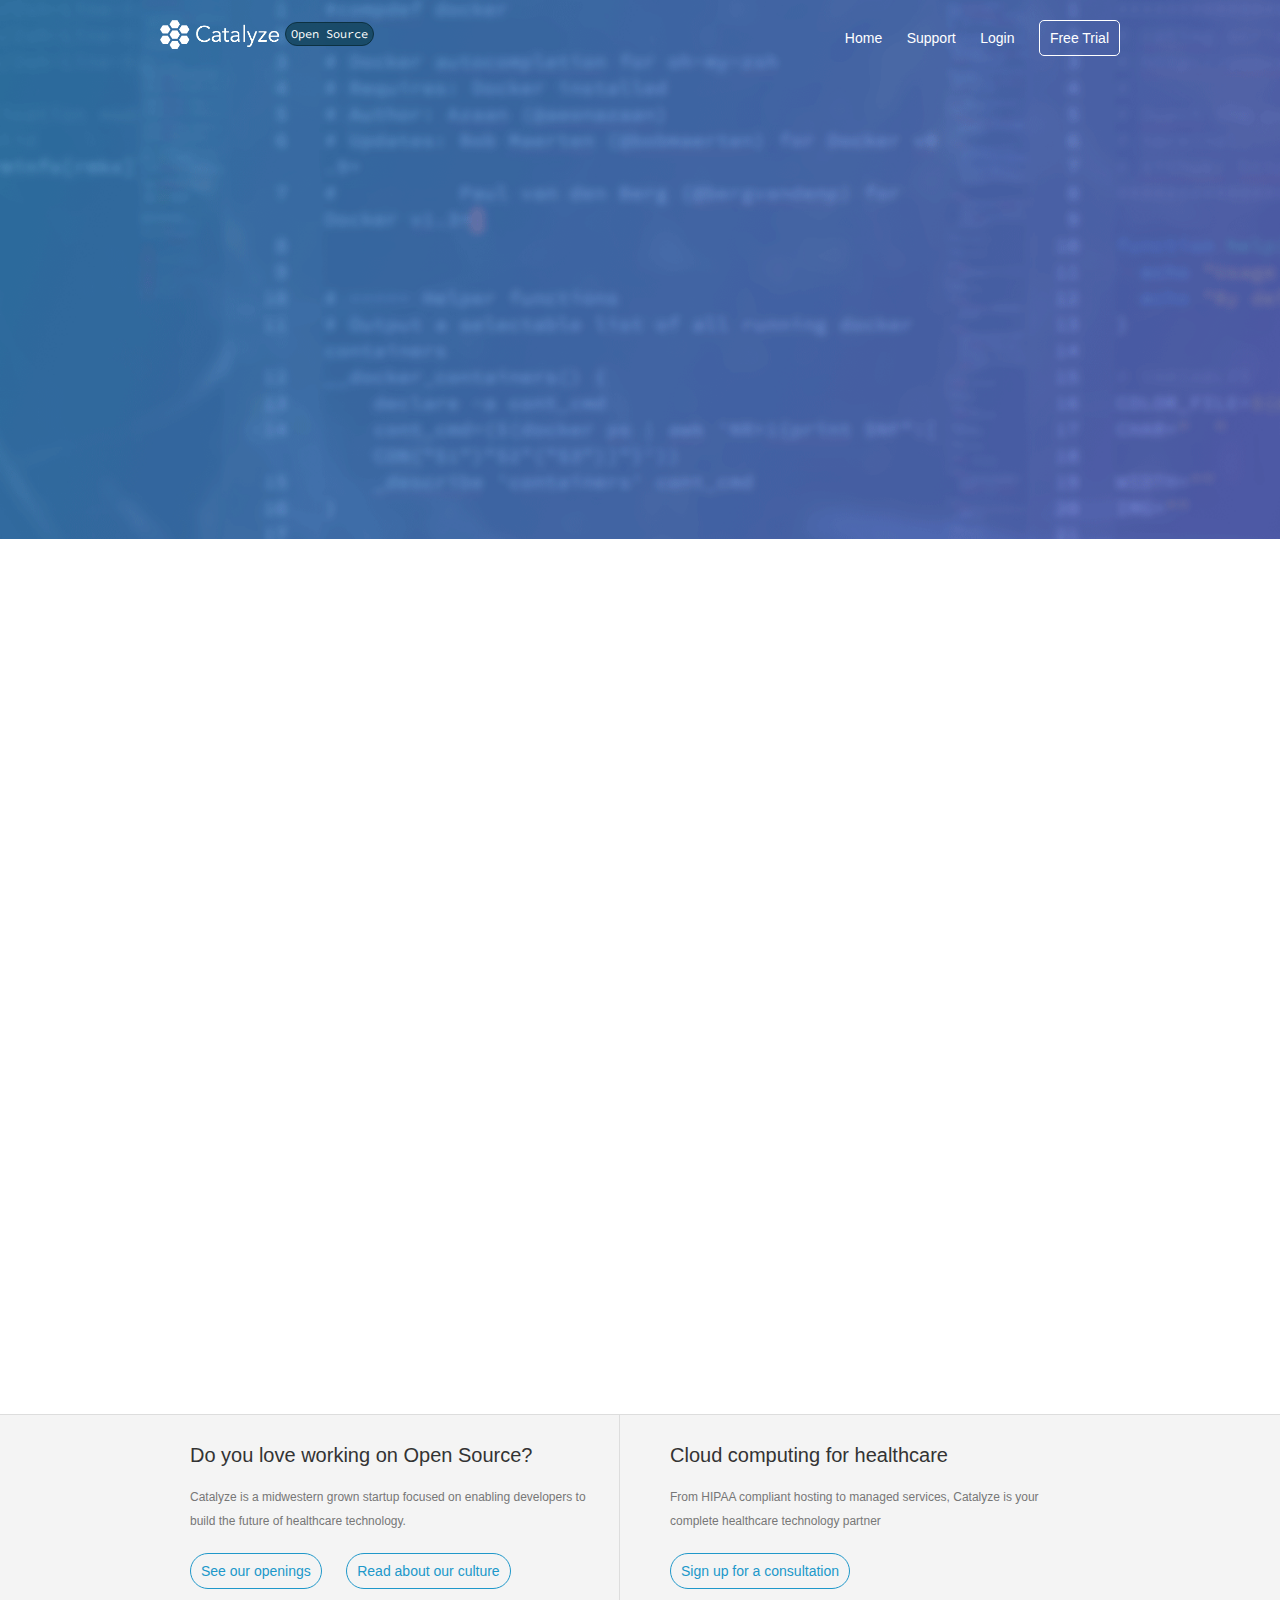
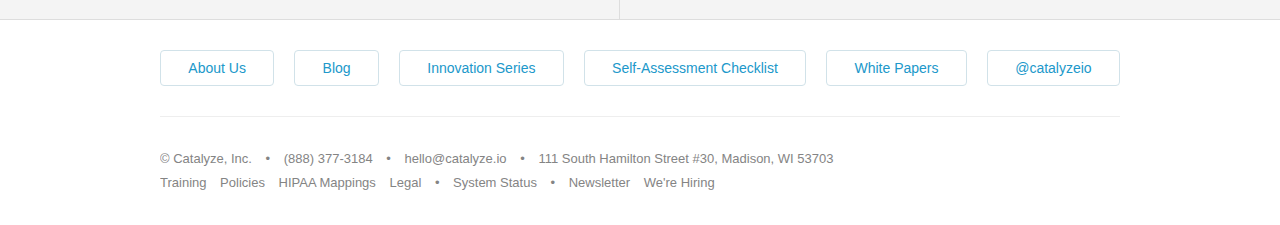
==== commit ae406b55: "Updated head and refixed logo asset hash" ====
--- a/index.html
+++ b/index.html
@@ -5,7 +5,22 @@
 		<meta content="IE=edge,chrome=1" http-equiv="X-UA-Compatible">
 		<meta name="viewport" content="width=device-width, initial-scale=1.0">
 		<meta name="description" content="Something Something Something">
-		<title>Welcome to Earth</title>
+		<title>HIPAA-Compliant Cloud Computing for Healthcare | Catalyze.io</title>
+		<meta name="description" content="Healthcare's trusted platform as a service. Plus industry-specific extras like a Mobile Backend as a Service and HL7 Integration.">
+		<meta name="keywords" content="hipaa, platform, paas, cloud, compliance, hl7, backend, baas">
+		<meta name="viewport" content="width=device-width,initial-scale=1.0">
+		<link rel="icon" type="image/png" href="//catalyze.io/favicon.png">
+		<meta property="og:description" content="Healthcare's trusted platform as a service. Plus industry-specific extras like a Mobile Backend as a Service and HL7 Integration.">
+		<meta property="og:title" content="Catalyze" />
+		<meta property="og:type" content="website" />
+		<meta property="og:url" content="https://catalyze.io" />
+		<meta property="og:image" content="https://catalyze.io/assets/img/logo.png" />
+		<meta property="og:locale" content="en_US">
+		<meta property="twitter:card" content="summary" />
+		<meta property="twitter:site" content="@catalyzeio" />
+		<meta property="twitter:title" content="HIPAA-Compliant Cloud Computing for Healthcare" />
+		<meta property="twitter:description" content="Healthcare's trusted platform as a service. Plus industry-specific extras like a Mobile Backend as a Service and HL7 Integration." />
+		<meta property="twitter:image" content="https://catalyze.io/assets/img/logo.png" />
 		<link href="/assets/css/styles-5230c4ef.css" rel="stylesheet" type="text/css" /><link href="/assets/css/animate-a3fb23cf.css" rel="stylesheet" type="text/css" />
 	</head>
 	<body class="index">
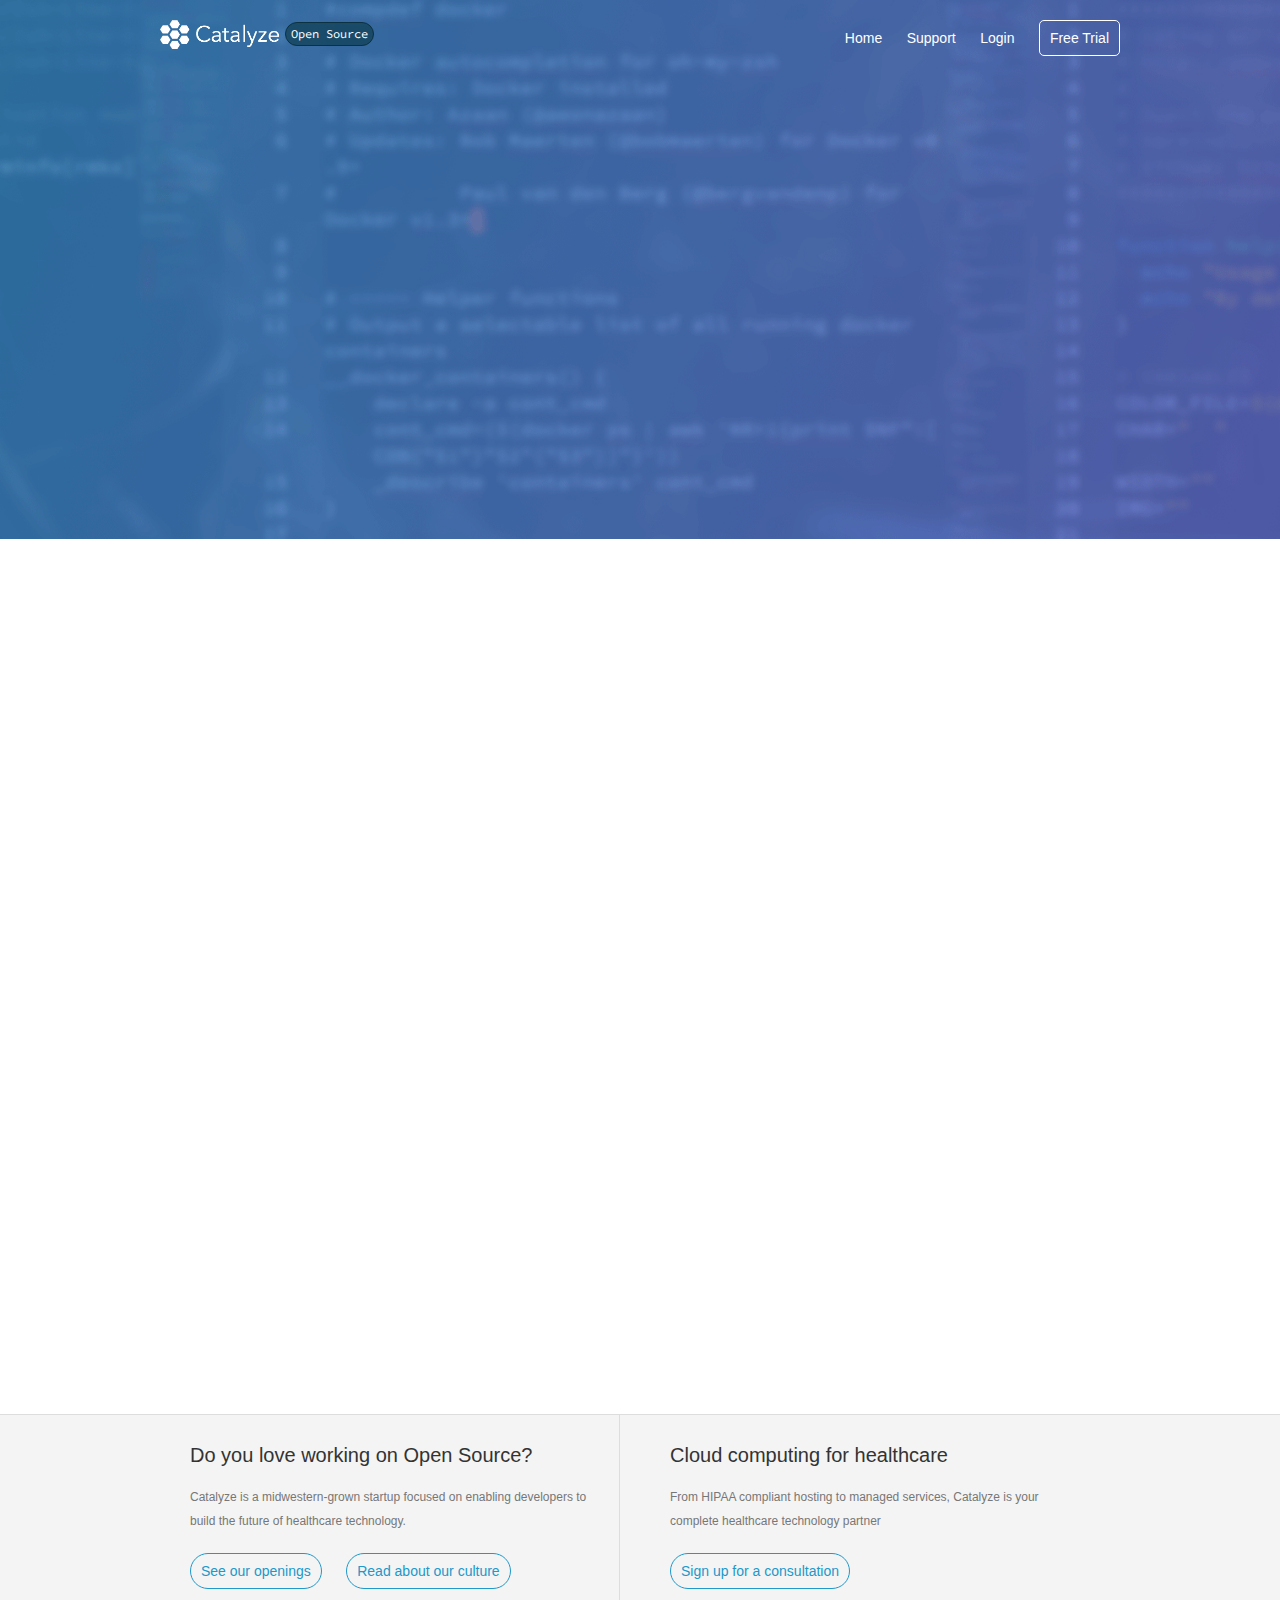
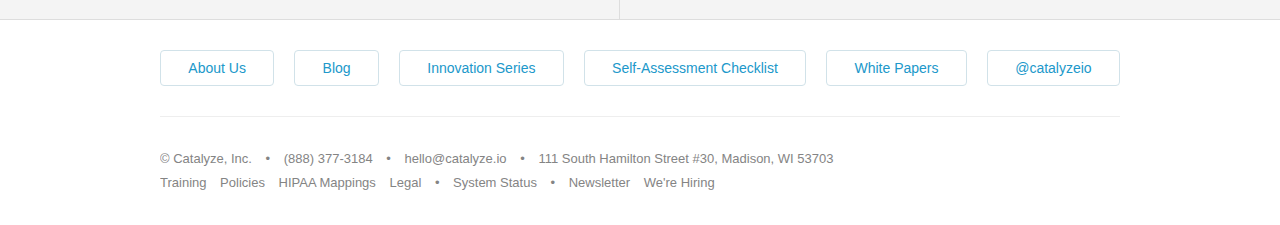
==== commit ff019c80: "Small content changes" ====
--- a/index.html
+++ b/index.html
@@ -5,7 +5,7 @@
 		<meta content="IE=edge,chrome=1" http-equiv="X-UA-Compatible">
 		<meta name="viewport" content="width=device-width, initial-scale=1.0">
 		<meta name="description" content="Something Something Something">
-		<title>HIPAA-Compliant Cloud Computing for Healthcare | Catalyze.io</title>
+		<title>Catalyze Open Source - HIPAA-Compliant Cloud Computing for Healthcare</title>
 		<meta name="description" content="Healthcare's trusted platform as a service. Plus industry-specific extras like a Mobile Backend as a Service and HL7 Integration.">
 		<meta name="keywords" content="hipaa, platform, paas, cloud, compliance, hl7, backend, baas">
 		<meta name="viewport" content="width=device-width,initial-scale=1.0">
@@ -199,7 +199,7 @@
 		<div class="col-6-12">
 			<div class="marketing-section left-section">
 				<h1>Do you love working on Open Source?</h1>
-				<p>Catalyze is a midwestern grown startup focused on enabling developers to build the future of healthcare technology.</p>
+				<p>Catalyze is a midwestern-grown startup focused on enabling developers to build the future of healthcare technology.</p>
 				<ul>
 					<li><a href="//catalyze.io/jobs" class="hollow-btn">See our openings</a></li>
 					<li><a href="//catalyze.io/blog/catalyze-culture-sharing-learning-and-transparency" class="hollow-btn">Read about our culture</a></li>
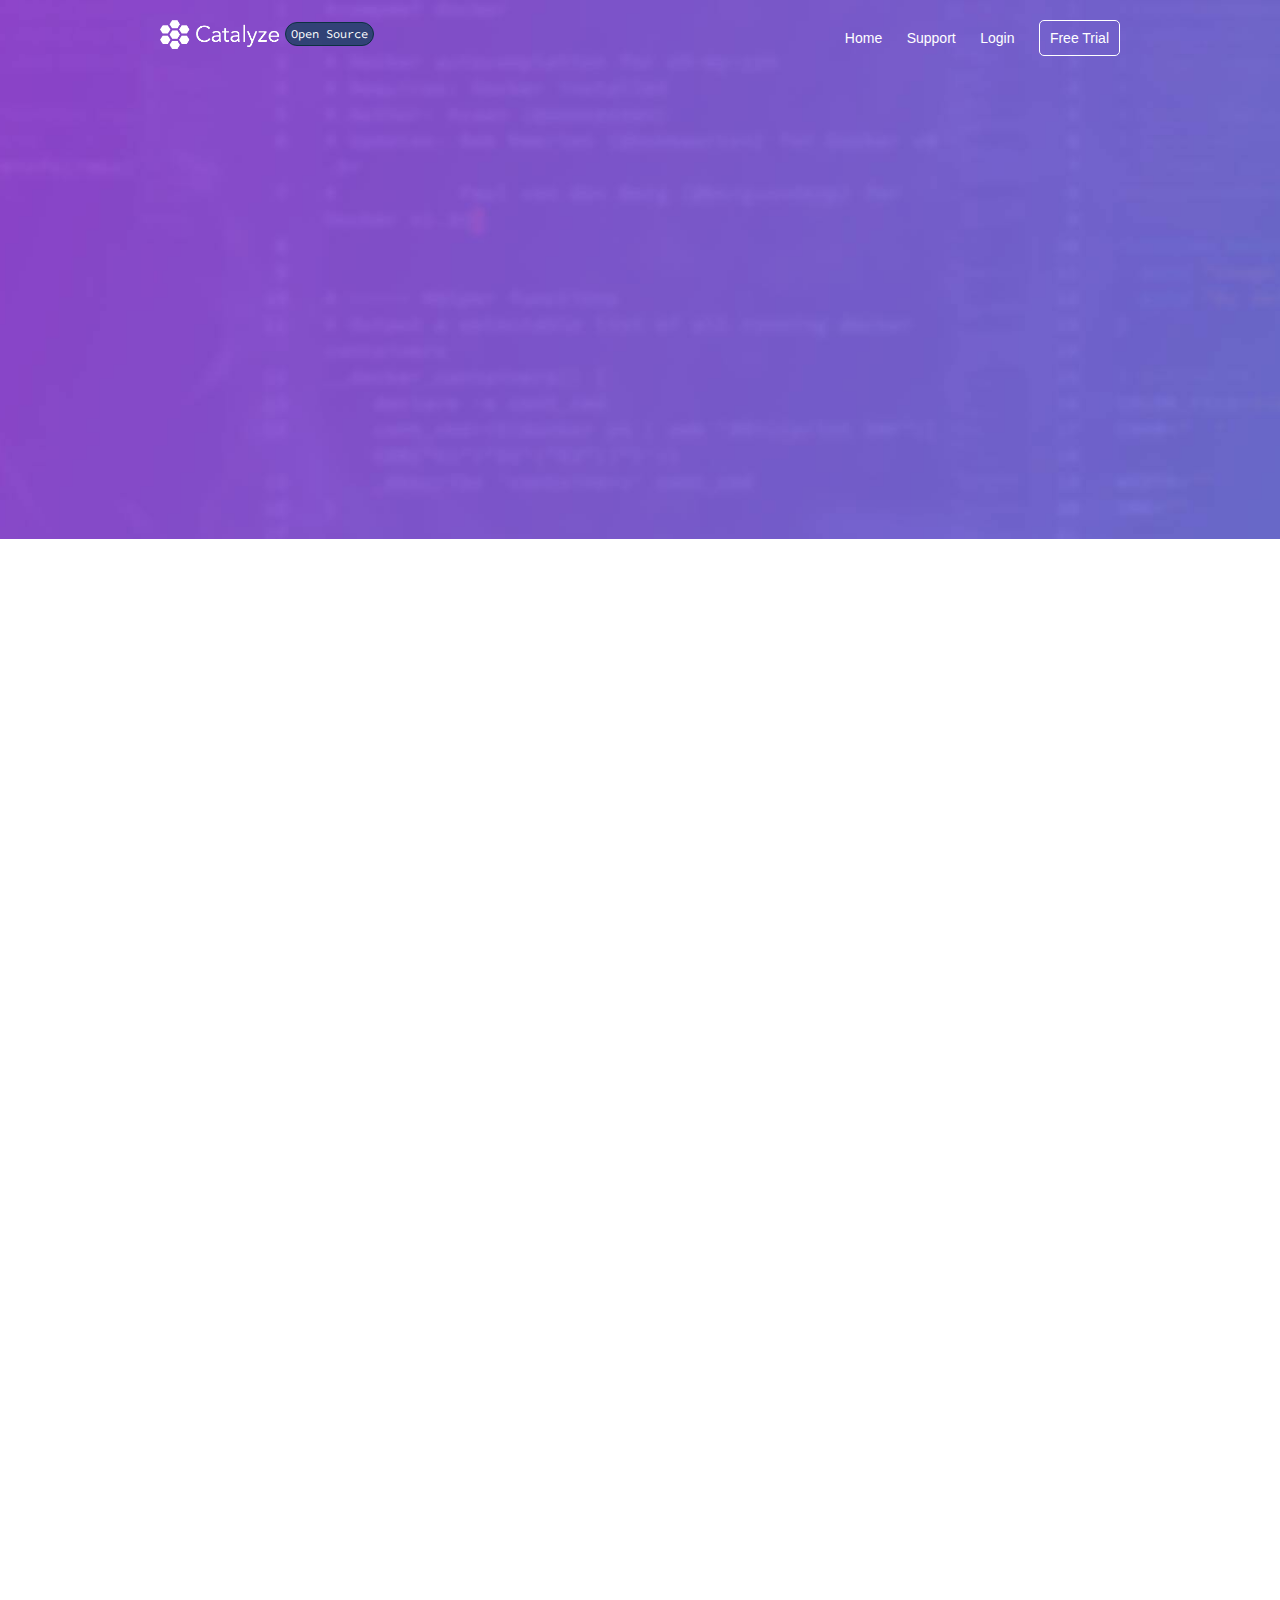
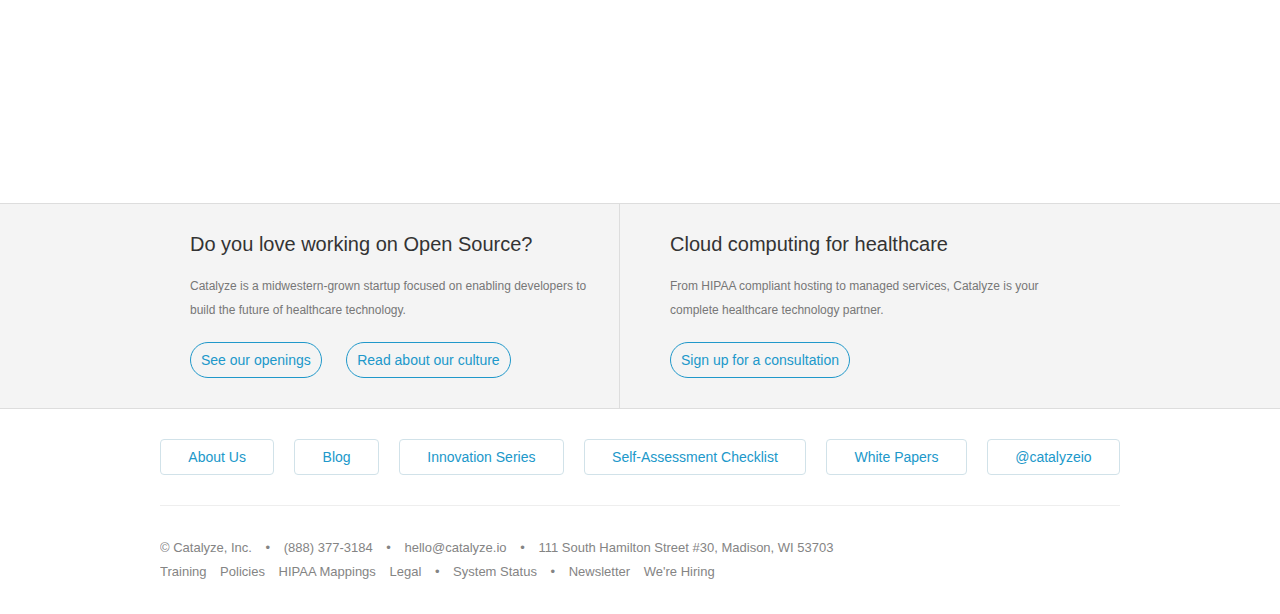
==== commit 0df00039: "Updated card style, added training, removed asset hash, added gitignore, updated header image" ====
--- a/index.html
+++ b/index.html
@@ -4,7 +4,6 @@
 		<meta charset="utf-8">
 		<meta content="IE=edge,chrome=1" http-equiv="X-UA-Compatible">
 		<meta name="viewport" content="width=device-width, initial-scale=1.0">
-		<meta name="description" content="Something Something Something">
 		<title>Catalyze Open Source - HIPAA-Compliant Cloud Computing for Healthcare</title>
 		<meta name="description" content="Healthcare's trusted platform as a service. Plus industry-specific extras like a Mobile Backend as a Service and HL7 Integration.">
 		<meta name="keywords" content="hipaa, platform, paas, cloud, compliance, hl7, backend, baas">
@@ -21,7 +20,7 @@
 		<meta property="twitter:title" content="HIPAA-Compliant Cloud Computing for Healthcare" />
 		<meta property="twitter:description" content="Healthcare's trusted platform as a service. Plus industry-specific extras like a Mobile Backend as a Service and HL7 Integration." />
 		<meta property="twitter:image" content="https://catalyze.io/assets/img/logo.png" />
-		<link href="/assets/css/styles-5230c4ef.css" rel="stylesheet" type="text/css" /><link href="/assets/css/animate-a3fb23cf.css" rel="stylesheet" type="text/css" />
+		<link href="/assets/css/styles.css" rel="stylesheet" type="text/css" /><link href="/assets/css/animate.css" rel="stylesheet" type="text/css" />
 	</head>
 	<body class="index">
 		<div class="upper-bg">
@@ -29,7 +28,7 @@
 	<div class="grid">
 		<div class="main-logo">
 			<a href="/">
-				<img src="/assets/img/logo-bc8b56d9.png">
+				<img src="/assets/img/logo.png">
 				<span>Open Source</span>
 			</a>
 		</div>
@@ -192,6 +191,22 @@
 				</div>
 			</div>
 		</div>
+		<div class="grid grid-pad">
+			<div class="col-1-3">
+				<div class="card docs-card">
+					<header>
+						<h1>Catalyze Training</h1>
+						<h2><i class="ss-files"></i> docs</h2>
+					</header>
+					<article>
+						<p>Our HIPAA training guide is a great resource for any company handling protected health information. This guide is geared toward modern day technology and procedures&#8230;</p>
+					</article>
+					<footer>
+						<a href="//github.com/catalyzeio/training" class="card-btn">View Catalyze Training</a>
+					</footer>
+				</div>
+			</div>
+		</div>
 	</section>
 </div>
 <section class="main-marketing">
@@ -209,7 +224,7 @@
 		<div class="col-6-12">
 			<div class="marketing-section">
 				<h1>Cloud computing for healthcare</h1>
-				<p>From HIPAA compliant hosting to managed services, Catalyze is your complete healthcare technology partner</p>
+				<p>From HIPAA compliant hosting to managed services, Catalyze is your complete healthcare technology partner.</p>
 				<ul>
 					<li><a href="//catalyze.io/signup" class="hollow-btn">Sign up for a consultation</a></li>
 				</ul>
@@ -264,6 +279,6 @@
 		</div>
 	</div>
 </footer>
-		<script src="//cdnjs.cloudflare.com/ajax/libs/jquery/2.0.3/jquery.min.js" type="text/javascript"></script><script src="//fast.fonts.net/jsapi/1ced54dd-da20-4061-b896-c5731d5d4974.js" type="text/javascript"></script><script src="/assets/js/animate-a17c42b5.js" type="text/javascript"></script><script src="/assets/js/main-b2599660.js" type="text/javascript"></script>
+		<script src="//cdnjs.cloudflare.com/ajax/libs/jquery/2.0.3/jquery.min.js" type="text/javascript"></script><script src="//fast.fonts.net/jsapi/1ced54dd-da20-4061-b896-c5731d5d4974.js" type="text/javascript"></script><script src="/assets/js/animate.js" type="text/javascript"></script><script src="/assets/js/main.js" type="text/javascript"></script>
 	</body>
 </html>--- a/assets/css/styles.css
+++ b/assets/css/styles.css
@@ -0,0 +1 @@
+﻿@import url(http://fonts.googleapis.com/css?family=Source+Code+Pro:300,400,500);html,body,div,span,applet,object,iframe,h1,h2,h3,h4,h5,h6,p,blockquote,pre,a,abbr,acronym,address,big,cite,code,del,dfn,em,img,ins,kbd,q,s,samp,small,strike,strong,sub,sup,tt,var,b,u,i,center,dl,dt,dd,ol,ul,li,fieldset,form,label,legend,table,caption,tbody,tfoot,thead,tr,th,td,article,aside,canvas,details,embed,figure,figcaption,footer,header,hgroup,menu,nav,output,ruby,section,summary,time,mark,audio,video{margin:0;padding:0;border:0;font-size:100%;font:inherit;vertical-align:baseline}article,aside,details,figcaption,figure,footer,header,hgroup,menu,nav,section{display:block}body{line-height:1;font-family:sans-serif}ol,ul{list-style:none}blockquote,q{quotes:none}blockquote:before,blockquote:after,q:before,q:after{content:'';content:none}table{border-collapse:collapse;border-spacing:0}*,*:after,*:before{-webkit-box-sizing:border-box;-moz-box-sizing:border-box;box-sizing:border-box}[class*='col-']{float:left;padding-right:20px}[class*='col-']:last-of-type{padding-right:0px}.grid{width:100%;max-width:960px;min-width:755px;margin:0 auto;overflow:hidden}.grid:after{content:"";display:table;clear:both}.grid-pad{padding:20px 0 0px 20px}.grid-pad>[class*='col-']:last-of-type{padding-right:20px}.push-right{float:right}.col-1-1{width:100%}.col-2-3,.col-8-12{width:66.66%}.col-1-2,.col-6-12{width:50%}.col-1-3,.col-4-12{width:33.33%}.col-1-4,.col-3-12{width:25%}.col-1-5{width:20%}.col-1-6,.col-2-12{width:16.667%}.col-1-7{width:14.28%}.col-1-8{width:12.5%}.col-1-9{width:11.1%}.col-1-10{width:10%}.col-1-11{width:9.09%}.col-1-12{width:8.33%}.col-11-12{width:91.66%}.col-10-12{width:83.333%}.col-9-12{width:75%}.col-5-12{width:41.66%}.col-7-12{width:58.33%}.cf:before,.main-header:before,.main-logo:before,.main-sort:before,.project-cards:before,.ctz-main-footer .ctz-footer-meta:before,.cf:after,.main-header:after,.main-logo:after,.main-sort:after,.project-cards:after,.ctz-main-footer .ctz-footer-meta:after{content:" ";display:table}.cf:after,.main-header:after,.main-logo:after,.main-sort:after,.project-cards:after,.ctz-main-footer .ctz-footer-meta:after{clear:both}.cf,.main-header,.main-logo,.main-sort,.project-cards,.ctz-main-footer .ctz-footer-meta{*zoom:1}@font-face{font-family:"SSSymbolicons";src:url("../fonts/ss-symbolicons-block.eot");src:url("../fonts/ss-symbolicons-block.eot?#iefix") format("embedded-opentype"),url("../fonts/ss-symbolicons-block.woff") format("woff"),url("../fonts/ss-symbolicons-block.ttf") format("truetype"),url("../fonts/ss-symbolicons-block.svg#SSSymboliconsBlock") format("svg");font-weight:normal;font-style:normal}html:hover [class^="ss-"]{-ms-zoom:1}.ss-icon,.ss-icon.ss-symbolicons-block,[class^="ss-"]:before,[class*=" ss-"]:before,[class^="ss-"].ss-symbolicons-block:before,[class*=" ss-"].ss-symbolicons-block:before,[class^="ss-"].right:after,[class*=" ss-"].right:after,[class^="ss-"].ss-symbolicons-block.right:after,[class*=" ss-"].ss-symbolicons-block.right:after{font-family:"SSSymbolicons";font-style:normal;font-weight:normal;text-decoration:none;text-rendering:optimizeLegibility;white-space:nowrap;-moz-font-feature-settings:"liga=1";-moz-font-feature-settings:"liga";-ms-font-feature-settings:"liga" 1;-o-font-feature-settings:"liga";font-feature-settings:"liga";-webkit-font-smoothing:antialiased;-moz-osx-font-smoothing:grayscale}[class^="ss-"].right:before,[class*=" ss-"].right:before{display:none;content:''}.ss-crosshair:before,.ss-crosshair.right:after{content:'⌖'}.ss-search:before,.ss-search.right:after{content:'🔍'}.ss-zoomin:before,.ss-zoomin.right:after{content:''}.ss-zoomout:before,.ss-zoomout.right:after{content:''}.ss-binoculars:before,.ss-binoculars.right:after{content:''}.ss-incognito:before,.ss-incognito.right:after{content:''}.ss-radar:before,.ss-radar.right:after{content:''}.ss-raisedhand:before,.ss-raisedhand.right:after{content:'✋'}.ss-attach:before,.ss-attach.right:after{content:'📎'}.ss-link:before,.ss-link.right:after{content:'🔗'}.ss-write:before,.ss-write.right:after{content:'✎'}.ss-compose:before,.ss-compose.right:after{content:'📝'}.ss-lock:before,.ss-lock.right:after{content:'🔒'}.ss-unlock:before,.ss-unlock.right:after{content:'🔓'}.ss-key:before,.ss-key.right:after{content:'🔑'}.ss-backspace:before,.ss-backspace.right:after{content:'⌫'}.ss-ban:before,.ss-ban.right:after{content:'🚫'}.ss-nosmoking:before,.ss-nosmoking.right:after{content:'🚭'}.ss-trash:before,.ss-trash.right:after{content:'🗑'}.ss-target:before,.ss-target.right:after{content:'◎'}.ss-stopsign:before,.ss-stopsign.right:after{content:''}.ss-radioactive:before,.ss-radioactive.right:after{content:'☢'}.ss-skull:before,.ss-skull.right:after{content:'💀'}.ss-skullandcrossbones:before,.ss-skullandcrossbones.right:after{content:'☠'}.ss-lightning:before,.ss-lightning.right:after{content:'☇'}.ss-tag:before,.ss-tag.right:after{content:'🏷'}.ss-newtag:before,.ss-newtag.right:after{content:''}.ss-flag:before,.ss-flag.right:after{content:'⚑'}.ss-like:before,.ss-like.right:after{content:'👍'}.ss-dislike:before,.ss-dislike.right:after{content:'👎'}.ss-heart:before,.ss-heart.right:after{content:'♥'}.ss-addheart:before,.ss-addheart.right:after{content:''}.ss-deleteheart:before,.ss-deleteheart.right:after{content:'💔'}.ss-star:before,.ss-star.right:after{content:'⋆'}.ss-trophy:before,.ss-trophy.right:after{content:'🏆'}.ss-award:before,.ss-award.right:after{content:''}.ss-ribbon:before,.ss-ribbon.right:after{content:'🎀'}.ss-medal:before,.ss-medal.right:after{content:'🎖'}.ss-badge:before,.ss-badge.right:after{content:'📛'}.ss-crown:before,.ss-crown.right:after{content:'👑'}.ss-bullseye:before,.ss-bullseye.right:after{content:'🎯'}.ss-sample:before,.ss-sample.right:after{content:''}.ss-crop:before,.ss-crop.right:after{content:''}.ss-layers:before,.ss-layers.right:after{content:''}.ss-magicwand:before,.ss-magicwand.right:after{content:''}.ss-cut:before,.ss-cut.right:after{content:'✂'}.ss-cutpaste:before,.ss-cutpaste.right:after{content:''}.ss-clipboard:before,.ss-clipboard.right:after{content:'📋'}.ss-rules:before,.ss-rules.right:after{content:'📏'}.ss-rulerpencil:before,.ss-rulerpencil.right:after{content:''}.ss-gridlines:before,.ss-gridlines.right:after{content:''}.ss-pen:before,.ss-pen.right:after{content:'✒'}.ss-pencilbrush:before,.ss-pencilbrush.right:after{content:''}.ss-pencilbrushpen:before,.ss-pencilbrushpen.right:after{content:''}.ss-brush:before,.ss-brush.right:after{content:''}.ss-paintroller:before,.ss-paintroller.right:after{content:''}.ss-fill:before,.ss-fill.right:after{content:''}.ss-stroke:before,.ss-stroke.right:after{content:''}.ss-ink:before,.ss-ink.right:after{content:''}.ss-crayons:before,.ss-crayons.right:after{content:''}.ss-palette:before,.ss-palette.right:after{content:'🎨'}.ss-fliphorizontally:before,.ss-fliphorizontally.right:after{content:''}.ss-flipvertically:before,.ss-flipvertically.right:after{content:''}.ss-effects:before,.ss-effects.right:after{content:''}.ss-bezier:before,.ss-bezier.right:after{content:''}.ss-pixels:before,.ss-pixels.right:after{content:''}.ss-phone:before,.ss-phone.right:after{content:'📞'}.ss-rotaryphone:before,.ss-rotaryphone.right:after{content:'☎'}.ss-touchtonephone:before,.ss-touchtonephone.right:after{content:'☏'}.ss-phonebook:before,.ss-phonebook.right:after{content:''}.ss-voicemail:before,.ss-voicemail.right:after{content:'⌕'}.ss-headset:before,.ss-headset.right:after{content:''}.ss-megaphone:before,.ss-megaphone.right:after{content:'📢'}.ss-rss:before,.ss-rss.right:after{content:''}.ss-satellitedish:before,.ss-satellitedish.right:after{content:'📡'}.ss-podcast:before,.ss-podcast.right:after{content:''}.ss-mailbox:before,.ss-mailbox.right:after{content:'📫'}.ss-send:before,.ss-send.right:after{content:'🖅'}.ss-mail:before,.ss-mail.right:after{content:'✉'}.ss-incomingmail:before,.ss-incomingmail.right:after{content:'📩'}.ss-inbox:before,.ss-inbox.right:after{content:'📥'}.ss-inboxes:before,.ss-inboxes.right:after{content:''}.ss-outbox:before,.ss-outbox.right:after{content:'📤'}.ss-stamp:before,.ss-stamp.right:after{content:''}.ss-chat:before,.ss-chat.right:after{content:'💬'}.ss-chats:before,.ss-chats.right:after{content:'🗪'}.ss-textchat:before,.ss-textchat.right:after{content:''}.ss-exclamationchat:before,.ss-exclamationchat.right:after{content:''}.ss-questionchat:before,.ss-questionchat.right:after{content:''}.ss-ellipsischat:before,.ss-ellipsischat.right:after{content:''}.ss-sleep:before,.ss-sleep.right:after{content:'💤'}.ss-ampersand:before,.ss-ampersand.right:after{content:'&'}.ss-smile:before,.ss-smile.right:after{content:'☻'}.ss-frown:before,.ss-frown.right:after{content:'☹'}.ss-toothsmile:before,.ss-toothsmile.right:after{content:'😃'}.ss-toothlesssmile:before,.ss-toothlesssmile.right:after{content:'😀'}.ss-user:before,.ss-user.right:after{content:'👤'}.ss-users:before,.ss-users.right:after{content:'👥'}.ss-usergroup:before,.ss-usergroup.right:after{content:''}.ss-adduser:before,.ss-adduser.right:after{content:''}.ss-removeuser:before,.ss-removeuser.right:after{content:''}.ss-deleteuser:before,.ss-deleteuser.right:after{content:''}.ss-heartuser:before,.ss-heartuser.right:after{content:''}.ss-males:before,.ss-males.right:after{content:'👬'}.ss-females:before,.ss-females.right:after{content:'👭'}.ss-malefemale:before,.ss-malefemale.right:after{content:'👫'}.ss-userportrait:before,.ss-userportrait.right:after{content:''}.ss-userframe:before,.ss-userframe.right:after{content:''}.ss-usersframe:before,.ss-usersframe.right:after{content:''}.ss-baby:before,.ss-baby.right:after{content:'👶'}.ss-swaddledbaby:before,.ss-swaddledbaby.right:after{content:''}.ss-robot:before,.ss-robot.right:after{content:''}.ss-happyrobot:before,.ss-happyrobot.right:after{content:''}.ss-alien:before,.ss-alien.right:after{content:'👽'}.ss-ghost:before,.ss-ghost.right:after{content:'👻'}.ss-userprofile:before,.ss-userprofile.right:after{content:''}.ss-contacts:before,.ss-contacts.right:after{content:'📇'}.ss-addressbook:before,.ss-addressbook.right:after{content:'📑'}.ss-footsteps:before,.ss-footsteps.right:after{content:'👣'}.ss-cart:before,.ss-cart.right:after{content:''}.ss-shoppingbag:before,.ss-shoppingbag.right:after{content:'🛍'}.ss-gift:before,.ss-gift.right:after{content:'🎁'}.ss-store:before,.ss-store.right:after{content:'🏪'}.ss-cashregister:before,.ss-cashregister.right:after{content:''}.ss-safe:before,.ss-safe.right:after{content:''}.ss-bill:before,.ss-bill.right:after{content:''}.ss-creditcard:before,.ss-creditcard.right:after{content:'💳'}.ss-dollarsign:before,.ss-dollarsign.right:after{content:'$'}.ss-eurosign:before,.ss-eurosign.right:after{content:'€'}.ss-poundsign:before,.ss-poundsign.right:after{content:'£'}.ss-yensign:before,.ss-yensign.right:after{content:'¥'}.ss-banknote:before,.ss-banknote.right:after{content:'💵'}.ss-eurobanknote:before,.ss-eurobanknote.right:after{content:'💶'}.ss-poundbanknote:before,.ss-poundbanknote.right:after{content:'💷'}.ss-yenbanknote:before,.ss-yenbanknote.right:after{content:'💴'}.ss-coins:before,.ss-coins.right:after{content:''}.ss-moneybag:before,.ss-moneybag.right:after{content:'💰'}.ss-calculator:before,.ss-calculator.right:after{content:'🖩'}.ss-bank:before,.ss-bank.right:after{content:'🏦'}.ss-scales:before,.ss-scales.right:after{content:'⚖'}.ss-gavel:before,.ss-gavel.right:after{content:''}.ss-meeting:before,.ss-meeting.right:after{content:''}.ss-barchart:before,.ss-barchart.right:after{content:'📊'}.ss-piechart:before,.ss-piechart.right:after{content:''}.ss-activity:before,.ss-activity.right:after{content:''}.ss-flowchart:before,.ss-flowchart.right:after{content:''}.ss-box:before,.ss-box.right:after{content:'📦'}.ss-crate:before,.ss-crate.right:after{content:''}.ss-hook:before,.ss-hook.right:after{content:''}.ss-weight:before,.ss-weight.right:after{content:''}.ss-home:before,.ss-home.right:after{content:'⌂'}.ss-fence:before,.ss-fence.right:after{content:''}.ss-buildings:before,.ss-buildings.right:after{content:'🏢'}.ss-bridge:before,.ss-bridge.right:after{content:''}.ss-barn:before,.ss-barn.right:after{content:''}.ss-lodging:before,.ss-lodging.right:after{content:'🏨'}.ss-warehouse:before,.ss-warehouse.right:after{content:''}.ss-school:before,.ss-school.right:after{content:'🏫'}.ss-castle:before,.ss-castle.right:after{content:'🏰'}.ss-earth:before,.ss-earth.right:after{content:'🌎'}.ss-globe:before,.ss-globe.right:after{content:'🌐'}.ss-compass:before,.ss-compass.right:after{content:''}.ss-signpost:before,.ss-signpost.right:after{content:''}.ss-map:before,.ss-map.right:after{content:''}.ss-location:before,.ss-location.right:after{content:''}.ss-pushpin:before,.ss-pushpin.right:after{content:'📌'}.ss-code:before,.ss-code.right:after{content:''}.ss-floppydisk:before,.ss-floppydisk.right:after{content:'💾'}.ss-script:before,.ss-script.right:after{content:''}.ss-playscript:before,.ss-playscript.right:after{content:''}.ss-stopscript:before,.ss-stopscript.right:after{content:''}.ss-recordscript:before,.ss-recordscript.right:after{content:''}.ss-bug:before,.ss-bug.right:after{content:'🐛'}.ss-puzzle:before,.ss-puzzle.right:after{content:''}.ss-window:before,.ss-window.right:after{content:'🗔'}.ss-database:before,.ss-database.right:after{content:''}.ss-adddatabase:before,.ss-adddatabase.right:after{content:''}.ss-deletedatabase:before,.ss-deletedatabase.right:after{content:''}.ss-hdd:before,.ss-hdd.right:after{content:''}.ss-networkhdd:before,.ss-networkhdd.right:after{content:''}.ss-downloadhdd:before,.ss-downloadhdd.right:after{content:''}.ss-airplay:before,.ss-airplay.right:after{content:''}.ss-music:before,.ss-music.right:after{content:'♫'}.ss-guitar:before,.ss-guitar.right:after{content:'🎸'}.ss-mic:before,.ss-mic.right:after{content:'🎤'}.ss-headphones:before,.ss-headphones.right:after{content:'🎧'}.ss-volume:before,.ss-volume.right:after{content:'🔈'}.ss-radio:before,.ss-radio.right:after{content:'📻'}.ss-phonograph:before,.ss-phonograph.right:after{content:''}.ss-disc:before,.ss-disc.right:after{content:'💿'}.ss-discs:before,.ss-discs.right:after{content:''}.ss-playlist:before,.ss-playlist.right:after{content:''}.ss-musichome:before,.ss-musichome.right:after{content:''}.ss-itunes:before,.ss-itunes.right:after{content:''}.ss-camera:before,.ss-camera.right:after{content:'📷'}.ss-picture:before,.ss-picture.right:after{content:'🌄'}.ss-pictures:before,.ss-pictures.right:after{content:''}.ss-searchpicture:before,.ss-searchpicture.right:after{content:''}.ss-video:before,.ss-video.right:after{content:'📹'}.ss-clapboard:before,.ss-clapboard.right:after{content:'🎬'}.ss-film:before,.ss-film.right:after{content:'🎞'}.ss-filmroll:before,.ss-filmroll.right:after{content:''}.ss-playfilm:before,.ss-playfilm.right:after{content:''}.ss-tv:before,.ss-tv.right:after{content:'📺'}.ss-flatscreen:before,.ss-flatscreen.right:after{content:''}.ss-projector:before,.ss-projector.right:after{content:''}.ss-videogame:before,.ss-videogame.right:after{content:'🎮'}.ss-joystick:before,.ss-joystick.right:after{content:'🕹'}.ss-cartridge:before,.ss-cartridge.right:after{content:''}.ss-play:before,.ss-play.right:after{content:'▶'}.ss-pause:before,.ss-pause.right:after{content:''}.ss-stop:before,.ss-stop.right:after{content:'■'}.ss-record:before,.ss-record.right:after{content:'●'}.ss-rewind:before,.ss-rewind.right:after{content:'⏪'}.ss-fastforward:before,.ss-fastforward.right:after{content:'⏩'}.ss-skipback:before,.ss-skipback.right:after{content:'⏮'}.ss-skipforward:before,.ss-skipforward.right:after{content:'⏭'}.ss-eject:before,.ss-eject.right:after{content:'⏏'}.ss-shuffle:before,.ss-shuffle.right:after{content:'🔀'}.ss-filecabinet:before,.ss-filecabinet.right:after{content:'🗄'}.ss-storagebox:before,.ss-storagebox.right:after{content:''}.ss-books:before,.ss-books.right:after{content:'📚'}.ss-bookspencil:before,.ss-bookspencil.right:after{content:''}.ss-openbook:before,.ss-openbook.right:after{content:'📖'}.ss-bookinsert:before,.ss-bookinsert.right:after{content:''}.ss-notebook:before,.ss-notebook.right:after{content:'📓'}.ss-ledger:before,.ss-ledger.right:after{content:'📒'}.ss-album:before,.ss-album.right:after{content:''}.ss-newspaper:before,.ss-newspaper.right:after{content:'📰'}.ss-spiralbound:before,.ss-spiralbound.right:after{content:'🗒'}.ss-notepad:before,.ss-notepad.right:after{content:''}.ss-notice:before,.ss-notice.right:after{content:''}.ss-grid:before,.ss-grid.right:after{content:''}.ss-thumbnails:before,.ss-thumbnails.right:after{content:''}.ss-menu:before,.ss-menu.right:after{content:''}.ss-filter:before,.ss-filter.right:after{content:''}.ss-desktop:before,.ss-desktop.right:after{content:'💻'}.ss-laptop:before,.ss-laptop.right:after{content:''}.ss-tablet:before,.ss-tablet.right:after{content:''}.ss-cell:before,.ss-cell.right:after{content:'📱'}.ss-cellbars:before,.ss-cellbars.right:after{content:'📶'}.ss-battery:before,.ss-battery.right:after{content:'🔋'}.ss-mediumbattery:before,.ss-mediumbattery.right:after{content:''}.ss-emptybattery:before,.ss-emptybattery.right:after{content:''}.ss-chargingbattery:before,.ss-chargingbattery.right:after{content:''}.ss-screwdrivermobile:before,.ss-screwdrivermobile.right:after{content:''}.ss-brushmobile:before,.ss-brushmobile.right:after{content:''}.ss-pencilmobile:before,.ss-pencilmobile.right:after{content:''}.ss-door:before,.ss-door.right:after{content:'🚪'}.ss-washer:before,.ss-washer.right:after{content:''}.ss-dryer:before,.ss-dryer.right:after{content:''}.ss-birdhouse:before,.ss-birdhouse.right:after{content:''}.ss-toilet:before,.ss-toilet.right:after{content:'🚽'}.ss-toiletpaper:before,.ss-toiletpaper.right:after{content:''}.ss-spraybottle:before,.ss-spraybottle.right:after{content:''}.ss-lightbulb:before,.ss-lightbulb.right:after{content:'💡'}.ss-cfl:before,.ss-cfl.right:after{content:''}.ss-flashlight:before,.ss-flashlight.right:after{content:'🔦'}.ss-candle:before,.ss-candle.right:after{content:''}.ss-flame:before,.ss-flame.right:after{content:''}.ss-campfire:before,.ss-campfire.right:after{content:'🔥'}.ss-fireplace:before,.ss-fireplace.right:after{content:''}.ss-lamp:before,.ss-lamp.right:after{content:''}.ss-chair:before,.ss-chair.right:after{content:''}.ss-seat:before,.ss-seat.right:after{content:'💺'}.ss-picnictable:before,.ss-picnictable.right:after{content:''}.ss-frame:before,.ss-frame.right:after{content:'🖼'}.ss-heartframe:before,.ss-heartframe.right:after{content:'💟'}.ss-starframe:before,.ss-starframe.right:after{content:''}.ss-treeframe:before,.ss-treeframe.right:after{content:''}.ss-flowerframe:before,.ss-flowerframe.right:after{content:''}.ss-questionframe:before,.ss-questionframe.right:after{content:''}.ss-utensilsframe:before,.ss-utensilsframe.right:after{content:''}.ss-rings:before,.ss-rings.right:after{content:'💍'}.ss-balloons:before,.ss-balloons.right:after{content:'🎈'}.ss-fireworks:before,.ss-fireworks.right:after{content:'🎆'}.ss-easteregg:before,.ss-easteregg.right:after{content:''}.ss-jackolantern:before,.ss-jackolantern.right:after{content:'🎃'}.ss-menorah:before,.ss-menorah.right:after{content:''}.ss-christmastree:before,.ss-christmastree.right:after{content:'🎄'}.ss-teddy:before,.ss-teddy.right:after{content:''}.ss-blocks:before,.ss-blocks.right:after{content:''}.ss-rattle:before,.ss-rattle.right:after{content:''}.ss-diaper:before,.ss-diaper.right:after{content:''}.ss-pailshovel:before,.ss-pailshovel.right:after{content:''}.ss-sweep:before,.ss-sweep.right:after{content:''}.ss-headstone:before,.ss-headstone.right:after{content:'⛼'}.ss-chess:before,.ss-chess.right:after{content:'♞'}.ss-onedie:before,.ss-onedie.right:after{content:'⚀'}.ss-twodie:before,.ss-twodie.right:after{content:'⚁'}.ss-threedie:before,.ss-threedie.right:after{content:'⚂'}.ss-fourdie:before,.ss-fourdie.right:after{content:'⚃'}.ss-fivedie:before,.ss-fivedie.right:after{content:'⚄'}.ss-sixdie:before,.ss-sixdie.right:after{content:'⚅'}.ss-fuzzydice:before,.ss-fuzzydice.right:after{content:''}.ss-slingshot:before,.ss-slingshot.right:after{content:''}.ss-bomb:before,.ss-bomb.right:after{content:'💣'}.ss-knife:before,.ss-knife.right:after{content:'🔪'}.ss-swords:before,.ss-swords.right:after{content:'⚔'}.ss-download:before,.ss-download.right:after{content:''}.ss-downloadbox:before,.ss-downloadbox.right:after{content:''}.ss-downloadcrate:before,.ss-downloadcrate.right:after{content:''}.ss-upload:before,.ss-upload.right:after{content:''}.ss-uploadbox:before,.ss-uploadbox.right:after{content:''}.ss-uploadcrate:before,.ss-uploadcrate.right:after{content:''}.ss-transfer:before,.ss-transfer.right:after{content:'⇆'}.ss-refresh:before,.ss-refresh.right:after{content:'↻'}.ss-sync:before,.ss-sync.right:after{content:''}.ss-wifi:before,.ss-wifi.right:after{content:''}.ss-connection:before,.ss-connection.right:after{content:''}.ss-usb:before,.ss-usb.right:after{content:''}.ss-files:before,.ss-files.right:after{content:''}.ss-addfile:before,.ss-addfile.right:after{content:''}.ss-removefile:before,.ss-removefile.right:after{content:''}.ss-deletefile:before,.ss-deletefile.right:after{content:''}.ss-searchfile:before,.ss-searchfile.right:after{content:''}.ss-folder:before,.ss-folder.right:after{content:'📁'}.ss-addfolder:before,.ss-addfolder.right:after{content:''}.ss-removefolder:before,.ss-removefolder.right:after{content:''}.ss-deletefolder:before,.ss-deletefolder.right:after{content:''}.ss-downloadfolder:before,.ss-downloadfolder.right:after{content:''}.ss-uploadfolder:before,.ss-uploadfolder.right:after{content:''}.ss-undo:before,.ss-undo.right:after{content:'⎌'}.ss-redo:before,.ss-redo.right:after{content:''}.ss-quote:before,.ss-quote.right:after{content:'“'}.ss-font:before,.ss-font.right:after{content:''}.ss-anchor:before,.ss-anchor.right:after{content:''}.ss-print:before,.ss-print.right:after{content:'⎙'}.ss-fax:before,.ss-fax.right:after{content:'📠'}.ss-shredder:before,.ss-shredder.right:after{content:''}.ss-typewriter:before,.ss-typewriter.right:after{content:''}.ss-list:before,.ss-list.right:after{content:''}.ss-action:before,.ss-action.right:after{content:''}.ss-redirect:before,.ss-redirect.right:after{content:'↪'}.ss-expand:before,.ss-expand.right:after{content:'⤢'}.ss-contract:before,.ss-contract.right:after{content:''}.ss-scaleup:before,.ss-scaleup.right:after{content:''}.ss-scaledown:before,.ss-scaledown.right:after{content:''}.ss-power:before,.ss-power.right:after{content:''}.ss-lifepreserver:before,.ss-lifepreserver.right:after{content:''}.ss-help:before,.ss-help.right:after{content:'❓'}.ss-info:before,.ss-info.right:after{content:'ℹ'}.ss-alert:before,.ss-alert.right:after{content:'⚠'}.ss-caution:before,.ss-caution.right:after{content:'⛔'}.ss-plus:before,.ss-plus.right:after{content:'+'}.ss-hyphen:before,.ss-hyphen.right:after{content:'-'}.ss-check:before,.ss-check.right:after{content:'✓'}.ss-delete:before,.ss-delete.right:after{content:'␡'}.ss-dogface:before,.ss-dogface.right:after{content:'🐶'}.ss-catface:before,.ss-catface.right:after{content:'🐱'}.ss-rabbitface:before,.ss-rabbitface.right:after{content:'🐰'}.ss-bearface:before,.ss-bearface.right:after{content:'🐻'}.ss-fish:before,.ss-fish.right:after{content:'🐟'}.ss-bird:before,.ss-bird.right:after{content:'🐦'}.ss-dog:before,.ss-dog.right:after{content:'🐕'}.ss-sheep:before,.ss-sheep.right:after{content:'🐑'}.ss-pig:before,.ss-pig.right:after{content:'🐖'}.ss-turtle:before,.ss-turtle.right:after{content:'🐢'}.ss-snake:before,.ss-snake.right:after{content:'🐍'}.ss-elephant:before,.ss-elephant.right:after{content:'🐘'}.ss-whale:before,.ss-whale.right:after{content:'🐋'}.ss-bone:before,.ss-bone.right:after{content:''}.ss-tooth:before,.ss-tooth.right:after{content:''}.ss-feather:before,.ss-feather.right:after{content:''}.ss-poo:before,.ss-poo.right:after{content:'💩'}.ss-palmtree:before,.ss-palmtree.right:after{content:'🌴'}.ss-tree:before,.ss-tree.right:after{content:'🌲'}.ss-cactus:before,.ss-cactus.right:after{content:'🌵'}.ss-leaf:before,.ss-leaf.right:after{content:'🍂'}.ss-mapleleaf:before,.ss-mapleleaf.right:after{content:'🍁'}.ss-flower:before,.ss-flower.right:after{content:'⚘'}.ss-bouquet:before,.ss-bouquet.right:after{content:'💐'}.ss-chestnut:before,.ss-chestnut.right:after{content:'🌰'}.ss-mushroom:before,.ss-mushroom.right:after{content:'🍄'}.ss-gem:before,.ss-gem.right:after{content:'💎'}.ss-snowman:before,.ss-snowman.right:after{content:'☃'}.ss-settings:before,.ss-settings.right:after{content:'⚙'}.ss-dashboard:before,.ss-dashboard.right:after{content:''}.ss-notifications:before,.ss-notifications.right:after{content:'🔔'}.ss-toggles:before,.ss-toggles.right:after{content:'🎚'}.ss-switch:before,.ss-switch.right:after{content:''}.ss-switchoff:before,.ss-switchoff.right:after{content:''}.ss-brightness:before,.ss-brightness.right:after{content:'🔆'}.ss-flashoff:before,.ss-flashoff.right:after{content:''}.ss-magnet:before,.ss-magnet.right:after{content:''}.ss-toolbox:before,.ss-toolbox.right:after{content:''}.ss-tools:before,.ss-tools.right:after{content:''}.ss-hammer:before,.ss-hammer.right:after{content:'🔨'}.ss-wrench:before,.ss-wrench.right:after{content:'🔧'}.ss-wrenches:before,.ss-wrenches.right:after{content:''}.ss-wrenchpencil:before,.ss-wrenchpencil.right:after{content:''}.ss-screwdriverpencil:before,.ss-screwdriverpencil.right:after{content:''}.ss-hammerscrewdriver:before,.ss-hammerscrewdriver.right:after{content:''}.ss-tapemeasure:before,.ss-tapemeasure.right:after{content:''}.ss-hourglass:before,.ss-hourglass.right:after{content:'⏳'}.ss-clock:before,.ss-clock.right:after{content:'⏲'}.ss-stopwatch:before,.ss-stopwatch.right:after{content:'⏱'}.ss-alarmclock:before,.ss-alarmclock.right:after{content:'⏰'}.ss-mantelpiececlock:before,.ss-mantelpiececlock.right:after{content:'🕰'}.ss-watch:before,.ss-watch.right:after{content:'⌚'}.ss-counterclockwise:before,.ss-counterclockwise.right:after{content:'⥀'}.ss-calendar:before,.ss-calendar.right:after{content:'📅'}.ss-keyboardup:before,.ss-keyboardup.right:after{content:''}.ss-keyboarddown:before,.ss-keyboarddown.right:after{content:''}.ss-heavyasterisk:before,.ss-heavyasterisk.right:after{content:'✱'}.ss-egg:before,.ss-egg.right:after{content:''}.ss-cheese:before,.ss-cheese.right:after{content:''}.ss-sausage:before,.ss-sausage.right:after{content:''}.ss-hotdog:before,.ss-hotdog.right:after{content:''}.ss-burger:before,.ss-burger.right:after{content:'🍔'}.ss-chickenleg:before,.ss-chickenleg.right:after{content:'🍗'}.ss-turkey:before,.ss-turkey.right:after{content:''}.ss-steak:before,.ss-steak.right:after{content:''}.ss-birthdaycake:before,.ss-birthdaycake.right:after{content:'🎂'}.ss-cupcake:before,.ss-cupcake.right:after{content:''}.ss-pancakes:before,.ss-pancakes.right:after{content:''}.ss-doughnut:before,.ss-doughnut.right:after{content:'🍩'}.ss-pizzapie:before,.ss-pizzapie.right:after{content:''}.ss-pizza:before,.ss-pizza.right:after{content:'🍕'}.ss-frenchfries:before,.ss-frenchfries.right:after{content:'🍟'}.ss-apple:before,.ss-apple.right:after{content:'🍏'}.ss-carrot:before,.ss-carrot.right:after{content:''}.ss-grapes:before,.ss-grapes.right:after{content:'🍇'}.ss-bread:before,.ss-bread.right:after{content:'🍞'}.ss-cookie:before,.ss-cookie.right:after{content:'🍪'}.ss-chocolatebar:before,.ss-chocolatebar.right:after{content:'🍫'}.ss-candy:before,.ss-candy.right:after{content:'🍬'}.ss-mug:before,.ss-mug.right:after{content:'☕'}.ss-coffee:before,.ss-coffee.right:after{content:''}.ss-tea:before,.ss-tea.right:after{content:'🍵'}.ss-growler:before,.ss-growler.right:after{content:''}.ss-beer:before,.ss-beer.right:after{content:'🍺'}.ss-bottle:before,.ss-bottle.right:after{content:''}.ss-wine:before,.ss-wine.right:after{content:''}.ss-wineglass:before,.ss-wineglass.right:after{content:'🍷'}.ss-cocktail:before,.ss-cocktail.right:after{content:'🍸'}.ss-soda:before,.ss-soda.right:after{content:''}.ss-cup:before,.ss-cup.right:after{content:''}.ss-babybottle:before,.ss-babybottle.right:after{content:'🍼'}.ss-jug:before,.ss-jug.right:after{content:''}.ss-pitcher:before,.ss-pitcher.right:after{content:''}.ss-kettle:before,.ss-kettle.right:after{content:''}.ss-pot:before,.ss-pot.right:after{content:''}.ss-salt:before,.ss-salt.right:after{content:''}.ss-pepper:before,.ss-pepper.right:after{content:''}.ss-toaster:before,.ss-toaster.right:after{content:''}.ss-oven:before,.ss-oven.right:after{content:''}.ss-bbq:before,.ss-bbq.right:after{content:''}.ss-takeout:before,.ss-takeout.right:after{content:''}.ss-paperbag:before,.ss-paperbag.right:after{content:''}.ss-utensils:before,.ss-utensils.right:after{content:'🍴'}.ss-cookingutensils:before,.ss-cookingutensils.right:after{content:''}.ss-apron:before,.ss-apron.right:after{content:''}.ss-chef:before,.ss-chef.right:after{content:''}.ss-helmet:before,.ss-helmet.right:after{content:''}.ss-graduationcap:before,.ss-graduationcap.right:after{content:'🎓'}.ss-tophat:before,.ss-tophat.right:after{content:'🎩'}.ss-glasses:before,.ss-glasses.right:after{content:'👓'}.ss-sunglasses:before,.ss-sunglasses.right:after{content:'🕶'}.ss-tie:before,.ss-tie.right:after{content:''}.ss-tshirt:before,.ss-tshirt.right:after{content:'👕'}.ss-dress:before,.ss-dress.right:after{content:'👗'}.ss-bikini:before,.ss-bikini.right:after{content:'👙'}.ss-backpack:before,.ss-backpack.right:after{content:'🎒'}.ss-hanger:before,.ss-hanger.right:after{content:''}.ss-comb:before,.ss-comb.right:after{content:''}.ss-fabric:before,.ss-fabric.right:after{content:''}.ss-swatch:before,.ss-swatch.right:after{content:''}.ss-weave:before,.ss-weave.right:after{content:''}.ss-thread:before,.ss-thread.right:after{content:''}.ss-yarn:before,.ss-yarn.right:after{content:''}.ss-crochet:before,.ss-crochet.right:after{content:''}.ss-needles:before,.ss-needles.right:after{content:''}.ss-scissorsneedles:before,.ss-scissorsneedles.right:after{content:''}.ss-button:before,.ss-button.right:after{content:''}.ss-zipper:before,.ss-zipper.right:after{content:''}.ss-sunface:before,.ss-sunface.right:after{content:'🌞'}.ss-sun:before,.ss-sun.right:after{content:'☀'}.ss-partlycloudy:before,.ss-partlycloudy.right:after{content:'⛅'}.ss-snowflake:before,.ss-snowflake.right:after{content:'❄'}.ss-rainbow:before,.ss-rainbow.right:after{content:'🌈'}.ss-umbrella:before,.ss-umbrella.right:after{content:'☂'}.ss-crescentmoon:before,.ss-crescentmoon.right:after{content:'🌙'}.ss-newmoon:before,.ss-newmoon.right:after{content:'🌑'}.ss-waxingcrescentmoon:before,.ss-waxingcrescentmoon.right:after{content:'🌒'}.ss-firstquartermoon:before,.ss-firstquartermoon.right:after{content:'🌓'}.ss-waxinggibbousmoon:before,.ss-waxinggibbousmoon.right:after{content:'🌔'}.ss-fullmoon:before,.ss-fullmoon.right:after{content:'🌕'}.ss-waninggibbousmoon:before,.ss-waninggibbousmoon.right:after{content:'🌖'}.ss-lastquartermoon:before,.ss-lastquartermoon.right:after{content:'🌗'}.ss-waningcrescentmoon:before,.ss-waningcrescentmoon.right:after{content:'🌘'}.ss-planet:before,.ss-planet.right:after{content:''}.ss-fan:before,.ss-fan.right:after{content:''}.ss-plug:before,.ss-plug.right:after{content:'🔌'}.ss-outlet:before,.ss-outlet.right:after{content:''}.ss-policecar:before,.ss-policecar.right:after{content:'🚔'}.ss-car:before,.ss-car.right:after{content:'🚘'}.ss-carrepair:before,.ss-carrepair.right:after{content:''}.ss-taxi:before,.ss-taxi.right:after{content:'🚖'}.ss-train:before,.ss-train.right:after{content:'🚆'}.ss-bus:before,.ss-bus.right:after{content:'🚍'}.ss-truck:before,.ss-truck.right:after{content:'🚚'}.ss-trailer:before,.ss-trailer.right:after{content:''}.ss-trailerdump:before,.ss-trailerdump.right:after{content:''}.ss-plane:before,.ss-plane.right:after{content:'✈'}.ss-bike:before,.ss-bike.right:after{content:'🚲'}.ss-motorcycle:before,.ss-motorcycle.right:after{content:''}.ss-boat:before,.ss-boat.right:after{content:'🚢'}.ss-sailboat:before,.ss-sailboat.right:after{content:'⛵'}.ss-rocket:before,.ss-rocket.right:after{content:'🚀'}.ss-ufo:before,.ss-ufo.right:after{content:''}.ss-squarekey:before,.ss-squarekey.right:after{content:''}.ss-steeringwheel:before,.ss-steeringwheel.right:after{content:''}.ss-helm:before,.ss-helm.right:after{content:'⎈'}.ss-tire:before,.ss-tire.right:after{content:''}.ss-fuel:before,.ss-fuel.right:after{content:'⛽'}.ss-jerrycan:before,.ss-jerrycan.right:after{content:''}.ss-parking:before,.ss-parking.right:after{content:''}.ss-wheelchair:before,.ss-wheelchair.right:after{content:'♿'}.ss-restroom:before,.ss-restroom.right:after{content:'🚻'}.ss-elevator:before,.ss-elevator.right:after{content:''}.ss-passport:before,.ss-passport.right:after{content:''}.ss-briefcase:before,.ss-briefcase.right:after{content:'💼'}.ss-theatre:before,.ss-theatre.right:after{content:'🎭'}.ss-ticket:before,.ss-ticket.right:after{content:'🎫'}.ss-bowling:before,.ss-bowling.right:after{content:''}.ss-golf:before,.ss-golf.right:after{content:''}.ss-billiards:before,.ss-billiards.right:after{content:'🎱'}.ss-baseball:before,.ss-baseball.right:after{content:'⚾'}.ss-tennis:before,.ss-tennis.right:after{content:'🎾'}.ss-basketball:before,.ss-basketball.right:after{content:'🏀'}.ss-football:before,.ss-football.right:after{content:'🏈'}.ss-soccer:before,.ss-soccer.right:after{content:'⚽'}.ss-hockeymask:before,.ss-hockeymask.right:after{content:''}.ss-flaginhole:before,.ss-flaginhole.right:after{content:'⛳'}.ss-paddles:before,.ss-paddles.right:after{content:''}.ss-skiboot:before,.ss-skiboot.right:after{content:''}.ss-skis:before,.ss-skis.right:after{content:'🎿'}.ss-dumbbell:before,.ss-dumbbell.right:after{content:''}.ss-hiker:before,.ss-hiker.right:after{content:''}.ss-runner:before,.ss-runner.right:after{content:'🏃'}.ss-shower:before,.ss-shower.right:after{content:'🚿'}.ss-bathtub:before,.ss-bathtub.right:after{content:'🛁'}.ss-hottub:before,.ss-hottub.right:after{content:''}.ss-exercise:before,.ss-exercise.right:after{content:''}.ss-hospital:before,.ss-hospital.right:after{content:'⛨'}.ss-medicalcross:before,.ss-medicalcross.right:after{content:''}.ss-medicalbag:before,.ss-medicalbag.right:after{content:''}.ss-bandage:before,.ss-bandage.right:after{content:''}.ss-stethoscope:before,.ss-stethoscope.right:after{content:''}.ss-syringe:before,.ss-syringe.right:after{content:'💉'}.ss-bathroomscale:before,.ss-bathroomscale.right:after{content:''}.ss-flask:before,.ss-flask.right:after{content:''}.ss-testtube:before,.ss-testtube.right:after{content:''}.ss-microscope:before,.ss-microscope.right:after{content:'🔬'}.ss-telescope:before,.ss-telescope.right:after{content:'🔭'}.ss-atom:before,.ss-atom.right:after{content:'⚛'}.ss-dna:before,.ss-dna.right:after{content:''}.ss-fluxcapacitor:before,.ss-fluxcapacitor.right:after{content:''}.ss-up:before,.ss-up.right:after{content:'⬆'}.ss-right:before,.ss-right.right:after{content:'➡'}.ss-down:before,.ss-down.right:after{content:'⬇'}.ss-left:before,.ss-left.right:after{content:'⬅'}.ss-navigateup:before,.ss-navigateup.right:after{content:''}.ss-navigateright:before,.ss-navigateright.right:after{content:'▻'}.ss-navigatedown:before,.ss-navigatedown.right:after{content:''}.ss-navigateleft:before,.ss-navigateleft.right:after{content:'◅'}.ss-share:before,.ss-share.right:after{content:''}body{font-family:"AvenirNextLTW01-Regular","AvenirNextLTW01-Regular","Avenir Next","Helvetica Neue",sans-serif}.upper-bg{background:url(../img/main-bg.jpg) no-repeat center center fixed;-webkit-background-size:cover;-moz-background-size:cover;-o-background-size:cover;background-size:cover}.main-header{padding:20px}.main-nav{float:right}.main-nav a{display:inline-block;color:#fff;font-size:14px;text-decoration:none;color:#fff;margin-left:20px;-moz-transition:all 350ms ease;-webkit-transition:all 350ms ease;-o-transition:all 350ms ease;transition:all 350ms ease}.main-nav a:hover{-moz-transition:all 350ms ease;-webkit-transition:all 350ms ease;-o-transition:all 350ms ease;transition:all 350ms ease;opacity:0.6}.main-nav a:first-of-type{margin-left:0px}.main-nav a.main-btn{padding:10px;border:1px solid #fff;border-radius:5px}.main-logo{float:left;-moz-transition:all 350ms ease;-webkit-transition:all 350ms ease;-o-transition:all 350ms ease;transition:all 350ms ease}.main-logo a{color:#fff;text-decoration:none}.main-logo img{display:block;max-width:120px;float:left;width:100%}.main-logo span{display:block;float:left;margin-top:2px;margin-left:5px;padding:5px;border-radius:30px;color:#fff;font-size:12px;background-color:rgba(14,63,83,0.7);border:1px solid #0C3141;font-family:"Source Code Pro",monospace}.main-logo:hover{-moz-transition:all 350ms ease;-webkit-transition:all 350ms ease;-o-transition:all 350ms ease;transition:all 350ms ease;opacity:0.6}.main-masthead{padding:120px 20px 120px 20px}.main-masthead h2,.main-masthead h1{text-align:center;color:#fff;font-family:"AvenirNextLTW01-UltraLi","AvenirNextLTW01-Regular","Avenir Next","Helvetica Neue",sans-serif;font-size:45px;padding:0px 0px 30px 0px}.main-masthead h2{font-size:16px;font-family:"AvenirNextLTW01-Regular","AvenirNextLTW01-Regular","Avenir Next","Helvetica Neue",sans-serif}.main-masthead a.cta-btn{text-align:center;width:250px;display:block;text-decoration:none;padding:10px;border:1px solid #fff;color:#fff;font-family:"AvenirNextLTW01-Regular","AvenirNextLTW01-Regular","Avenir Next","Helvetica Neue",sans-serif;font-size:14px;border-radius:30px;margin:auto;-moz-transition:all 350ms ease;-webkit-transition:all 350ms ease;-o-transition:all 350ms ease;transition:all 350ms ease}.main-masthead a.cta-btn:hover{-moz-transition:all 350ms ease;-webkit-transition:all 350ms ease;-o-transition:all 350ms ease;transition:all 350ms ease;opacity:0.6;background-color:rgba(255,255,255,0.2)}.main-sort{width:220px;margin:30px auto 0px auto}.main-sort span.one{color:#fff;font-size:14px;display:block;float:left;margin-top:10px;margin-right:5px}.main-sort span.toggle{font-size:14px;display:block;float:left;border-radius:30px}.main-sort span.toggle span.two,.main-sort span.toggle span.three{display:inline-block;padding:10px;font-size:14px;font-family:"Source Code Pro",monospace;color:#fff;border-radius:30px;border:1px solid #fff;-moz-transition:all 350ms ease;-webkit-transition:all 350ms ease;-o-transition:all 350ms ease;transition:all 350ms ease}.main-sort span.toggle span.two:hover,.main-sort span.toggle span.three:hover{-moz-transition:all 350ms ease;-webkit-transition:all 350ms ease;-o-transition:all 350ms ease;transition:all 350ms ease;opacity:0.6;cursor:pointer;border:1px solid #ddd}.main-sort span.toggle span.two.active,.main-sort span.toggle span.three.active{background-color:#f4f4f4;border:1px solid #ddd;color:#CA2657}.main-sort span.toggle span.three.active{color:#333}.project-cards{margin-top:-70px;position:relative;z-index:99}.project-cards .card{background-color:#f4f4f4;border:1px solid #ddd;border-radius:5px;-moz-transition:all 350ms ease;-webkit-transition:all 350ms ease;-o-transition:all 350ms ease;transition:all 350ms ease}.project-cards .card header{padding:20px;border-bottom:1px solid #ddd;background-color:#fff;border-top-left-radius:5px;border-top-right-radius:5px}.project-cards .card header h1{font-size:16px;font-family:"AvenirNextLTW01-Medium","AvenirNextLTW01-Regular","Avenir Next","Helvetica Neue",sans-serif;color:#333;margin:0px 0px 10px 0px;text-align:center}.project-cards .card header h2{text-align:center;background-color:#f4f4f4;border:1px solid #ddd;border-radius:30px;color:#333;font-family:"Source Code Pro",monospace;font-size:14px;max-width:100px;margin:auto;padding:5px}.project-cards .card article{margin:20px 0px 0px 0px}.project-cards .card article p{text-align:center;color:#777;line-height:2;font-size:12px;padding:0px 20px 20px 20px}.project-cards .card footer{padding:0px 20px 20px 20px;background-color:#f4f4f4;border-top:1px solid #ddd;border-bottom-left-radius:5px;border-bottom-right-radius:5px}.project-cards .card footer a.card-btn{display:block;text-decoration:none;color:#fff;font-family:"AvenirNextLTW01-Medium","AvenirNextLTW01-Regular","Avenir Next","Helvetica Neue",sans-serif;font-size:14px;text-align:center;padding:10px;border-radius:5px;background-color:#333;margin:20px auto 0px auto;-moz-transition:all 350ms ease;-webkit-transition:all 350ms ease;-o-transition:all 350ms ease;transition:all 350ms ease}.project-cards .card footer a.card-btn:hover{-moz-transition:all 350ms ease;-webkit-transition:all 350ms ease;-o-transition:all 350ms ease;transition:all 350ms ease;opacity:0.7}.project-cards .disabled-card{-webkit-filter:blur(2px);-moz-filter:blur(2px);-o-filter:blur(2px);-ms-filter:blur(2px);filter:blur(2px);-moz-transition:all 350ms ease;-webkit-transition:all 350ms ease;-o-transition:all 350ms ease;transition:all 350ms ease}.project-cards .code-card header h2{color:#CA2657}.main-marketing{margin:30px 0px 0px 0px;background-color:#f4f4f4;border-top:1px solid #ddd;border-bottom:1px solid #ddd}.marketing-section.left-section{border-right:1px solid #ddd}.marketing-section{padding:30px}.marketing-section h1{font-size:20px;color:#333;padding:0px 0px 20px 0px}.marketing-section p{color:#777;line-height:2;font-size:12px;padding:0px 0px 20px 0px}.marketing-section ul li{display:inline-block;margin-right:20px}.marketing-section ul li a{display:inline-block;color:#2098ca;padding:10px;border-radius:30px;border:1px solid #2098ca;text-decoration:none;font-size:14px;-moz-transition:all 350ms ease;-webkit-transition:all 350ms ease;-o-transition:all 350ms ease;transition:all 350ms ease}.marketing-section ul li a:hover{-moz-transition:all 350ms ease;-webkit-transition:all 350ms ease;-o-transition:all 350ms ease;transition:all 350ms ease;background-color:rgba(255,255,255,0.8)}.btn,.ctz-main-footer .ctz-footer-bar a{display:inline-block;padding:0 15px;text-align:center;text-decoration:none;-webkit-border-radius:4px;-moz-border-radius:4px;-ms-border-radius:4px;-o-border-radius:4px;border-radius:4px;cursor:pointer}.ctz-main-footer .ctz-footer-bar{display:-webkit-box;display:-webkit-flex;display:-moz-flex;display:-ms-flexbox;display:flex;-webkit-flex-flow:row wrap;-ms-flex-flow:row wrap;flex-flow:row wrap;-webkit-justify-content:space-around;-ms-flex-pack:space-around;justify-content:space-around;-ms-flex-line-pack:stretch;-webkit-align-content:stretch;align-content:stretch;padding:30px 0;border-bottom:1px solid #EEE;text-align:center}.ctz-main-footer .ctz-footer-bar a{-webkit-flex-grow:1;flex-grow:1;height:36px;line-height:35px;border:1px solid #D1E2E9;color:#2098ca;font-size:14px;margin:0 10px;padding:0 8px}.ctz-main-footer .ctz-footer-bar a:first-child{margin-left:0}.ctz-main-footer .ctz-footer-bar a:last-child{margin-right:0}.ctz-main-footer .ctz-footer-bar a:hover{border:1px solid #2098ca;background:#2098ca;color:#FFF}.ctz-main-footer .ctz-footer-meta{padding:30px 0}.ctz-main-footer .ctz-footer-meta .ctz-footer-meta-links{float:left}.ctz-main-footer .ctz-footer-meta .ctz-footer-meta-links div{font-size:13px;color:#848484;line-height:24px}.ctz-main-footer .ctz-footer-meta .ctz-footer-meta-links a{color:#848484;text-decoration:none;margin:0 5px}.ctz-main-footer .ctz-footer-meta .ctz-footer-meta-links a:first-child{margin-left:0}.ctz-main-footer .ctz-footer-meta .ctz-footer-meta-links a:last-child{margin-right:0}.ctz-main-footer .ctz-footer-meta .ctz-footer-meta-links a:hover{text-decoration:underline;color:#111}.ctz-main-footer .ctz-footer-meta .ctz-footer-meta-links strong{display:inline-block;margin:0 10px}.ctz-main-footer .ctz-footer-meta .ctz-footer-meta-coalfire{float:right;height:48px}.ctz-main-footer .ctz-footer-meta .ctz-footer-meta-coalfire a{display:block;float:right;width:70px;height:48px;text-decoration:none;text-indent:-9999px;background:url(../img/coalfire-footer.png) no-repeat center right;background-size:70px 23px}@media all and (max-width: 990px){.ctz-main-footer{padding:0px 20px 0px 20px}.ctz-main-footer .ctz-footer-bar a{margin-top:20px}}@media handheld, only screen and (max-width: 767px){.grid{width:100%;min-width:0;margin-left:0px;margin-right:0px;padding-left:0px;padding-right:0px}[class*='col-']{width:auto;float:none;margin-left:0px;margin-right:0px;margin-top:10px;margin-bottom:10px;padding-left:20px;padding-right:20px}.main-marketing .left-section{border-right:0px;border-bottom:1px solid #ddd}.main-marketing .marketing-section ul li{display:block;margin:10px 0px 10px 0px}.main-marketing .marketing-section ul li a{display:block;text-align:center}}@media all and (max-width: 650px){.main-logo{float:none;max-width:225px;margin:auto}.main-nav{float:none}.main-nav a{display:block;padding:5px;border-radius:5px;border:1px solid #fff;margin:10px auto 10px auto;max-width:225px}.main-nav a:first-of-type{margin:10px auto 10px auto}.main-nav a.main-btn{padding:5px}.main-masthead{padding:30px 20px 30px 20px}.main-masthead h1{font-size:35px}.main-masthead h2{font-size:14px}.project-cards{margin-top:0px}}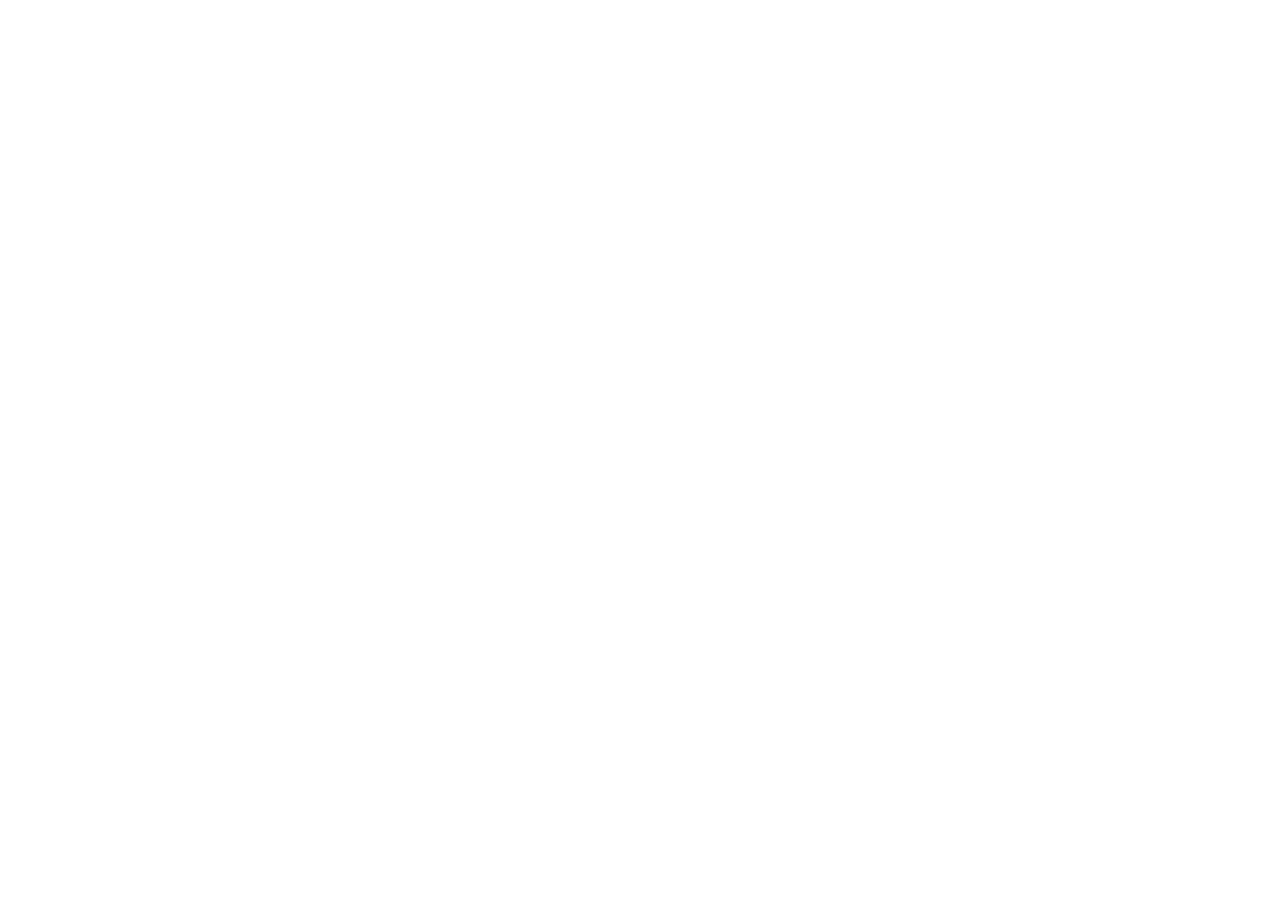
==== commit b4e0d24d: "redirect to datica open source" ====
--- a/index.html
+++ b/index.html
@@ -1,284 +1,10 @@
-<!doctype html>
+<!DOCTYPE html>
 <html>
-	<head>
-		<meta charset="utf-8">
-		<meta content="IE=edge,chrome=1" http-equiv="X-UA-Compatible">
-		<meta name="viewport" content="width=device-width, initial-scale=1.0">
-		<title>Catalyze Open Source - HIPAA-Compliant Cloud Computing for Healthcare</title>
-		<meta name="description" content="Healthcare's trusted platform as a service. Plus industry-specific extras like a Mobile Backend as a Service and HL7 Integration.">
-		<meta name="keywords" content="hipaa, platform, paas, cloud, compliance, hl7, backend, baas">
-		<meta name="viewport" content="width=device-width,initial-scale=1.0">
-		<link rel="icon" type="image/png" href="//catalyze.io/favicon.png">
-		<meta property="og:description" content="Healthcare's trusted platform as a service. Plus industry-specific extras like a Mobile Backend as a Service and HL7 Integration.">
-		<meta property="og:title" content="Catalyze" />
-		<meta property="og:type" content="website" />
-		<meta property="og:url" content="https://catalyze.io" />
-		<meta property="og:image" content="https://catalyze.io/assets/img/logo.png" />
-		<meta property="og:locale" content="en_US">
-		<meta property="twitter:card" content="summary" />
-		<meta property="twitter:site" content="@catalyzeio" />
-		<meta property="twitter:title" content="HIPAA-Compliant Cloud Computing for Healthcare" />
-		<meta property="twitter:description" content="Healthcare's trusted platform as a service. Plus industry-specific extras like a Mobile Backend as a Service and HL7 Integration." />
-		<meta property="twitter:image" content="https://catalyze.io/assets/img/logo.png" />
-		<link href="/assets/css/styles.css" rel="stylesheet" type="text/css" /><link href="/assets/css/animate.css" rel="stylesheet" type="text/css" />
-	</head>
-	<body class="index">
-		<div class="upper-bg">
-	<header class="main-header">
-	<div class="grid">
-		<div class="main-logo">
-			<a href="/">
-				<img src="/assets/img/logo.png">
-				<span>Open Source</span>
-			</a>
-		</div>
-		<nav class="main-nav">
-	<a href="//catalyze.io">Home</a>
-	<a href="//catalyze.io/support">Support</a>
-	<a href="//dashboard.catalyze.io">Login</a>
-	<a href="//catalyze.io/signup" class="main-btn">Free Trial</a>
-</nav>
-	</div>
-</header>
-	<div class="animsition">
-	<section class="main-masthead">
-		<div class="grid">
-			<h1>Catalyze Open Source</h1>
-			<h2>Building the future of healthcare together</h2>
-			<a href="http://github.com/catalyzeio" class="cta-btn">See all open source projects</a>
-			<div class="main-sort">
-				<span class="one">Sort by:</span>
-				<span class="toggle">
-					<span class="two"><i class="ss-code"></i> code</span>
-					<span class="three"><i class="ss-files"></i> docs</span>
-				</span>
-			</div>
-		</div>
-	</section>
-</div>
-</div>
-<div class="animsition">
-	<section class="project-cards">
-		<div class="grid grid-pad">
-			<div class="col-1-3">
-				<div class="card docs-card">
-					<header>
-						<h1>Catalyze Policies</h1>
-						<h2><i class="ss-files"></i> docs</h2>
-					</header>
-					<article>
-						<p>In an effort to make compliance as easy as possible for companies working with protected health information (PHI), we have open sourced our company policies&#8230;</p>
-					</article>
-					<footer>
-						<a href="//github.com/catalyzeio/policies" class="card-btn">View Catalyze Policies</a>
-					</footer>
-				</div>
-			</div>
-			<div class="col-1-3">
-				<div class="card code-card">
-					<header>
-						<h1>Catalyze iOS SDK</h1>
-						<h2><i class="ss-code"></i> code</h2>
-					</header>
-					<article>
-						<p>The Catalyze iOS SDK was built to help developers working with Apple mobile products build HIPAA compliant applications using the Catalyze Backend as a Service&#8230;</p>
-					</article>
-					<footer>
-						<a href="//github.com/catalyzeio/catalyze-ios-sdk" class="card-btn">View Catalyze iOS SDK</a>
-					</footer>
-				</div>
-			</div>
-			<div class="col-1-3">
-				<div class="card docs-card">
-					<header>
-						<h1>Catalyze HIPAA Docs</h1>
-						<h2><i class="ss-files"></i> docs</h2>
-					</header>
-					<article>
-						<p>These HIPAA procedures and mappings are intended to guide other healthcare companies managing PHI in creating their own HIPAA documentation&#8230;</p>
-					</article>
-					<footer>
-						<a href="//github.com/catalyzeio/HIPAA" class="card-btn">View Catalyze HIPAA Docs</a>
-					</footer>
-				</div>
-			</div>
-		</div>
-		<div class="grid grid-pad">
-			<div class="col-1-3">
-				<div class="card code-card">
-					<header>
-						<h1>Catalyze PaaS CLI</h1>
-						<h2><i class="ss-code"></i> code</h2>
-					</header>
-					<article>
-						<p>Our CLI tool is intended to help Catalyze users manage their deployed environments via their terminal. We've open sourced this effort to allow community contributions&#8230;</p>
-					</article>
-					<footer>
-						<a href="//github.com/catalyzeio/catalyze-paas-cli" class="card-btn">View Catalyze PaaS CLI</a>
-					</footer>
-				</div>
-			</div>
-			<div class="col-1-3">
-				<div class="card docs-card">
-					<header>
-						<h1>Catalyze Onboarding Docs</h1>
-						<h2><i class="ss-files"></i> docs</h2>
-					</header>
-					<article>
-						<p>These onboarding docs are intended to help new Catalyze users build and deploy their first Catalyze HIPAA Compliant environment on our platform&#8230;</p>
-					</article>
-					<footer>
-						<a href="//github.com/catalyzeio/paas-onboarding-docs" class="card-btn">View Catalyze Onboarding Docs</a>
-					</footer>
-				</div>
-			</div>
-			<div class="col-1-3">
-				<div class="card code-card">
-					<header>
-						<h1>Catalyze HIPAA Gram</h1>
-						<h2><i class="ss-code"></i> code</h2>
-					</header>
-					<article>
-						<p>HIPAA Gram is a Catalyze built iOS application that utilizes the Catalyze Backend as a Service. It's intended to be a HIPAA compliant WhatsApp clone&#8230;</p>
-					</article>
-					<footer>
-						<a href="//github.com/catalyzeio/HipaaGram" class="card-btn">View Catalyze HIPAA Gram</a>
-					</footer>
-				</div>
-			</div>
-		</div>
-		<div class="grid grid-pad">
-			<div class="col-1-3">
-				<div class="card docs-card">
-					<header>
-						<h1>Catalyze BaaS Guides</h1>
-						<h2><i class="ss-files"></i> docs</h2>
-					</header>
-					<article>
-						<p>Our BaaS Guides are intended to help new Catalyze Backend as a Service users start building their compliant applications. Most of these guides are coding tutorials&#8230;</p>
-					</article>
-					<footer>
-						<a href="//github.com/catalyzeio/baas-guides" class="card-btn">View Catalyze BaaS Guides</a>
-					</footer>
-				</div>
-			</div>
-			<div class="col-1-3">
-				<div class="card code-card">
-					<header>
-						<h1>Catalyze JavaScript SDK</h1>
-						<h2><i class="ss-code"></i> code</h2>
-					</header>
-					<article>
-						<p>Our JavaScript SDK was built to allow Catalyze BaaS users the ability to build compliant applications using popular frameworks like Angular and Node&#8230;</p>
-					</article>
-					<footer>
-						<a href="//github.com/catalyzeio/catalyze-js-sdk" class="card-btn">View Catalyze JavaScript SDK</a>
-					</footer>
-				</div>
-			</div>
-			<div class="col-1-3">
-				<div class="card docs-card">
-					<header>
-						<h1>Catalyze PaaS FAQ</h1>
-						<h2><i class="ss-files"></i> docs</h2>
-					</header>
-					<article>
-						<p>This FAQ is intended to answer commonly asked questions about our compliant Platform as a Service. We encourage the community to file their questions as issues&#8230;</p>
-					</article>
-					<footer>
-						<a href="//github.com/catalyzeio/paas-faq" class="card-btn">View Catalyze PaaS FAQ</a>
-					</footer>
-				</div>
-			</div>
-		</div>
-		<div class="grid grid-pad">
-			<div class="col-1-3">
-				<div class="card docs-card">
-					<header>
-						<h1>Catalyze Training</h1>
-						<h2><i class="ss-files"></i> docs</h2>
-					</header>
-					<article>
-						<p>Our HIPAA training guide is a great resource for any company handling protected health information. This guide is geared toward modern day technology and procedures&#8230;</p>
-					</article>
-					<footer>
-						<a href="//github.com/catalyzeio/training" class="card-btn">View Catalyze Training</a>
-					</footer>
-				</div>
-			</div>
-		</div>
-	</section>
-</div>
-<section class="main-marketing">
-	<div class="grid">
-		<div class="col-6-12">
-			<div class="marketing-section left-section">
-				<h1>Do you love working on Open Source?</h1>
-				<p>Catalyze is a midwestern-grown startup focused on enabling developers to build the future of healthcare technology.</p>
-				<ul>
-					<li><a href="//catalyze.io/jobs" class="hollow-btn">See our openings</a></li>
-					<li><a href="//catalyze.io/blog/catalyze-culture-sharing-learning-and-transparency" class="hollow-btn">Read about our culture</a></li>
-				</ul>
-			</div>
-		</div>
-		<div class="col-6-12">
-			<div class="marketing-section">
-				<h1>Cloud computing for healthcare</h1>
-				<p>From HIPAA compliant hosting to managed services, Catalyze is your complete healthcare technology partner.</p>
-				<ul>
-					<li><a href="//catalyze.io/signup" class="hollow-btn">Sign up for a consultation</a></li>
-				</ul>
-			</div>
-		</div>
-	</div>
-</section>
-<footer class="ctz-main-footer">
-	<div class="grid ctz-main-footer-content">
-		<div class="col-1-1 ctz-footer-bar">
-			<a href="//catalyze.io/about">About Us</a>
-			<a href="//catalyze.io/blog">Blog</a>
-			<a href="//catalyze.io/innovation">Innovation Series</a>
-			<a href="//catalyze.io/hipaa-self-assessment-checklist">Self-Assessment Checklist</a>
-			<a href="//catalyze.io/whitepapers">White Papers</a>
-			<a href="https://twitter.com/catalyzeio" target="_blank">@catalyzeio</a>
-		</div>
-		<div class="col-1-1 ctz-footer-meta">
-			<div class="col-10-12 ctz-footer-meta-links">
-				<div>
-					<span><a href="/">&copy; Catalyze, Inc.</a></span>
-					<strong>&bull;</strong>
-					<span>(888) 377-3184</span>
-					<strong>&bull;</strong>
-					<span>
-						<a href="mailto:hello@catalyze.io">hello@catalyze.io</a>
-					</span>
-					<strong>&bull;</strong>
-					<span>111 South Hamilton Street #30, Madison, WI 53703</span>
-				</div>
-				<div>
-					<span>
-						<a href="https://training.catalyze.io">Training</a>
-						<a href="https://policy.catalyze.io">Policies</a>
-						<a href="https://hipaa.catalyze.io">HIPAA Mappings</a>
-						<a href="https://legal.catalyze.io">Legal</a>
-					</span>
-					<strong>&bull;</strong>
-					<span>
-						<a href="http://status.catalyze.io/">System Status</a>
-					</span>
-					<strong>&bull;</strong>
-					<span>
-						<a href="//catalyze.io/newsletter">Newsletter</a>
-						<a href="//catalyze.io/jobs">We're Hiring</a>
-					</span>
-				</div>
-			</div>
-			<div class="col-2-12 ctz-footer-meta-coalfire">
-				<a href="https://www.coalfire.com/Coalfire-Certificate-Program/Landing?cc=248fe0c0-6343-4785-9cb0-0602a6a82a6c" target="_blank">Coalfire Verified</a>
-			</div>
-		</div>
-	</div>
-</footer>
-		<script src="//cdnjs.cloudflare.com/ajax/libs/jquery/2.0.3/jquery.min.js" type="text/javascript"></script><script src="//fast.fonts.net/jsapi/1ced54dd-da20-4061-b896-c5731d5d4974.js" type="text/javascript"></script><script src="/assets/js/animate.js" type="text/javascript"></script><script src="/assets/js/main.js" type="text/javascript"></script>
-	</body>
-</html>+    <head>
+        <title>Catalyze is now Datica</title>
+        <meta http-equiv="refresh" content="0;url=https://datica.com/open-source/">
+    </head>
+    <body>
+        Click <a href="https://datica.com/open-source/">here</a> if you aren't redirected.
+    </body>
+</html>
